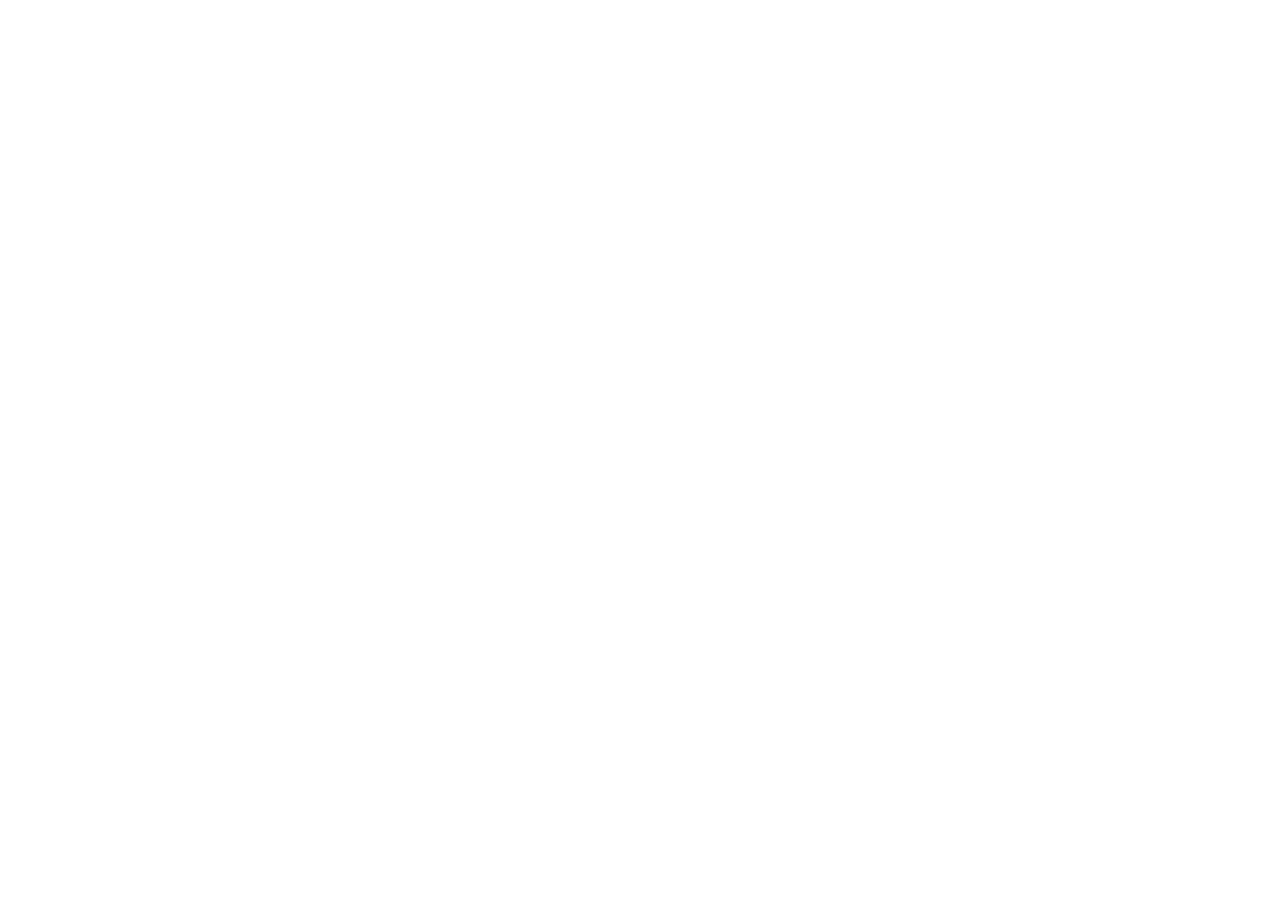
==== index.html @ 53bc66b9 "remove icons remove libs json load libs from md" ====
<!DOCTYPE html>

<html>

	<head>
	
		<title>snippet</title>
		
		<meta http-equiv="content-type" content="text/html; charset=UTF-8">
		<meta name="viewport" content="initial-scale=1, user-scalable=no, maximum-scale=1, width=device-width, height=device-height">
      
		<!-- <meta http-equiv="Content-Security-Policy" content="default-src 'self'; script-src 'self' 'unsafe-inline'; style-src 'self' 'unsafe-inline'; img-src 'self' data:;"> -->

		<link rel="icon" href="favicon.ico" />

		<link rel="stylesheet" href="css/lib/prism.min.css" media="(prefers-color-scheme: light)">
		<link rel="stylesheet" href="css/lib/prism.dark.min.css" media="(prefers-color-scheme: dark)">
		<link rel="stylesheet" href="css/lib/prism-live.css">

		<link rel="stylesheet" href="css/snippetplayground.package.min.css" integrity="sha384-uAYvK89bk9WrCOiU19ThvFe0u15rdvQ3W5Z3K/aGZfKB5fR0OnDriN6fmv21LnxE">
		
		<script src="js/lib/prism.min.js"></script>
		<script src="js/lib/bliss.shy.min.js"></script>
		<script src="js/lib/prism-live.js"></script>
		<script src="js/lib/prism-live-markup.js"></script>
		<script src="js/lib/prism-live-css.js"></script>
		<script src="js/lib/prism-live-javascript.js"></script>

		<script src="js/snippetplayground.package.release.min.js" integrity="sha384-P7jxfSN3C3T2btLTYc7cFJVUKUoN7WLQBOcNMWzkl6Enmk8hUFfsdDNORn5KMFY3"></script>
		
	</head>

	<body>

		<div class="header"></div>

		<div class="content"></div>

		<div class="menu hide">
			<div class="menuwrap">
				<div class="menutools"></div>
				<div class="menulists">
					<ul class="menulist"></ul>
				</div>
				<div class="moretools"></div>
			</div>
		</div>
		
	</body>

</html>
---- css/lib/prism-live.css ----
div.prism-live {
	position: relative;
	box-sizing: border-box;
	display: flex;
	flex-flow: column;
}

textarea.prism-live,
pre.prism-live {
	padding: .2rem .5rem;
	box-sizing: border-box;
	margin: 0;
}

textarea.prism-live {
	position: absolute;
	top: 0;
	right: 0;
	width: 100%;
	height: 100%;
	z-index: 1;
	color: transparent;
	/* color: hsla(0,0%,50%,.4); */
	cursor: text;
	white-space: pre;
	border: 0;
	outline: none;
	background: transparent;
	resize: none;
	--selection-background: hsl(320, 80%, 25%);
	--selection-color: hsla(0, 0%, 100%, .8);
}

@supports (not (caret-color: black)) and (-webkit-text-fill-color: black) {
	textarea.prism-live {
		color: inherit;
		-webkit-text-fill-color: transparent;
	}
}

	/* Setting specific colors is needed
	 * because otherwise Firefox shows blank text */
	/*textarea.prism-live::-moz-selection {
		background: var(--selection-background);
		color: var(--selection-color);
	}

	textarea.prism-live::selection {
		background: var(--selection-background);
		color: var(--selection-color);
	}*/

pre.prism-live {
	flex: 1;
	position: relative;
	pointer-events: none;
	overflow: hidden;
	max-height: 100%;
	--scrollbar-width: 17px;
	padding-bottom: var(--scrollbar-width);
	padding-right: var(--scrollbar-width);
}

	pre.prism-live > code:empty::before {
		content: " "
	}
---- css/snippetplayground.package.min.css ----
.snip{width:100%;min-width:320px;max-width:100%;display:inline-block}.snip>span{display:flex;width:100%;align-items:center;justify-content:space-between;color:#888;font-size:20px;line-height:32px}.snip>span>div{cursor:pointer;padding:0 5px 0 5px;background-color:#efefef}.snip>span>div:nth-child(1)::before{content:"run"}.snip>span>div:nth-child(2)::before{content:"full"}.snip.full>span>div:nth-child(2)::before{content:"back"}.snip>span>div:nth-child(3)::before{content:"body";text-decoration:underline}.snip.snip-nobody>span>div:nth-child(3)::before{text-decoration:none}.snip>span>div:nth-child(4)::before{content:"console";text-decoration:underline}.snip.snip-noconsole>span>div:nth-child(4)::before{text-decoration:none}.snip>span>div:nth-child(5)::before{content:"--"}.snip>span>div:nth-child(6)::before{content:"++"}.snip>span>a{position:absolute;right:.25em;line-height:32px;text-decoration:none;color:#888}.snip>span>a::after{content:"snipp.et"}.snip>div{width:100%;height:100%;display:flex;flex-wrap:wrap}.snip>div>iframe,.snip>div>div{height:100%;box-sizing:border-box;flex:1}.snip iframe{border:solid 1px #efefef}.snip.full>div{height:100% !important}.snip.full iframe{height:100% !important;border:none}.snip>div>div{background-color:#efefef;font-family:monospace,monospace;overflow:auto;white-space:pre;tab-size:4}.snip.full>div>div{max-height:100% !important}.snip>div>div>div{padding:.25em;line-height:1em}.snip-nobody iframe{display:none !important}.snip-noconsole>div>div{display:none !important}.snip>div>div>div>span{display:block;width:100%}.snip>div>div>div>span::before{color:#505050;content:attr(data-time);padding-right:.5em}.snip-log{color:#888}.snip-warn{color:#ffae00}.snip-error{color:#ff0d00}@media only screen and (max-width: 720px){.snip>div{flex-direction:column}}@media(prefers-color-scheme: dark){.snip>span>div{background-color:#2d2d2d;color:#888}.snip>div>iframe,.snip>div>div{width:100%}.snip>div>iframe{border:solid 1px #2d2d2d}.snip>div>div{background-color:#2d2d2d}}body{padding:0;margin:0;font-family:monospace,monospace;touch-action:manipulation;-webkit-text-size-adjust:none;text-size-adjust:none;-webkit-tap-highlight-color:transparent}.header{position:fixed;top:0px;width:100%;height:40px;z-index:1000;display:flex;align-items:center;color:#888;background-color:#efefef;user-select:none}.content{width:100%;box-sizing:border-box;max-width:900px;margin:0 auto;padding:40px 8px 18px 8px}.snip-title{flex:1;padding-left:2px;padding-right:8px;color:#888;font-size:23px;background:none;border:none;font-family:inherit;outline:none;max-width:160px}.header>div:not(.space),.menutools>div,.moretools>div{cursor:pointer;margin-right:10px;color:#888;font-size:22px;text-decoration:underline}.header .space{height:100%;flex:1}.menutools,.moretools{height:40px;padding:8px;display:flex;align-items:center;justify-content:space-between}.create::after{content:"new"}.about::after{content:"about"}.save::after{content:"save"}.copy::after{content:"share"}.down::after{content:"dump"}.up::after{content:"load"}.yes{color:#017e01 !important}.no{color:#770707 !important}.wrap{margin-top:10px}.code{position:relative;margin-top:1em}.lang{position:absolute;left:4px;bottom:2px;opacity:.5;user-select:none;pointer-events:none;font-size:13px;z-index:10;color:#888}pre.prism-live{padding-right:.5em}textarea.prism-live{overflow-y:hidden}.prism-live a{color:#888}.snip span a{display:none}.snip>div>iframe{user-select:none}.cmds{margin-bottom:1em;display:flex;align-items:center;justify-content:space-around;color:#888}.cmds{margin-top:2em}.cmd{cursor:pointer;font-size:large}.cmd.delete{display:flex}.cmd.delete::before{content:"delete"}.cmd.delete.del-yes::before{content:"confirm"}.cmd.delete .del-space{display:none;width:2em}.delete .del-no{display:none}.cmd.delete.del-yes .del-no,.cmd.delete.del-yes .del-space{display:inherit}.cmd.delete .del-no::before{content:"cancel"}.menu{position:fixed;top:40px;width:220px;height:100%;box-sizing:border-box;padding-bottom:40px;z-index:10;white-space:nowrap;user-select:none}.menubtn{margin-left:4px;width:32px;height:32px;min-width:32px;background:linear-gradient(#888, #888),linear-gradient(#888, #888);background-position:center;background-size:70% 3px,3px 70%;background-repeat:no-repeat;transform:rotate(45deg)}.menubtn.hide{background:linear-gradient(#888, #888),linear-gradient(#888, #888),linear-gradient(#888, #888);background-position:50% 25%,50% 50%,50% 75%;background-size:60% 3px,60% 3px,60% 3px;background-repeat:no-repeat;transform:rotate(0deg)}.menuwrap{display:flex;flex-direction:column;width:100%;height:100%;background-color:#efefef}.menulists{flex:1;overflow-y:auto}.menulist{list-style-type:none;margin:0px;padding:8px}.menulist a{text-decoration:none;line-height:35px;font-size:22px;color:#888}.menu.hide{display:none}.menulist.hide{display:none}::-webkit-scrollbar{width:6px;height:6px;background-color:#e8e8e8}::-webkit-scrollbar-thumb{width:4px;height:4px;background-color:#b8b8b8}::-webkit-scrollbar-button{display:none;width:0;height:0}::-webkit-scrollbar-corner{background-color:transparent}@media(prefers-color-scheme: dark){body{background-color:#171717}.header{background-color:#202020}.menuwrap{background-color:#202020}::-webkit-scrollbar{background-color:#222}::-webkit-scrollbar-thumb{background-color:#444}}
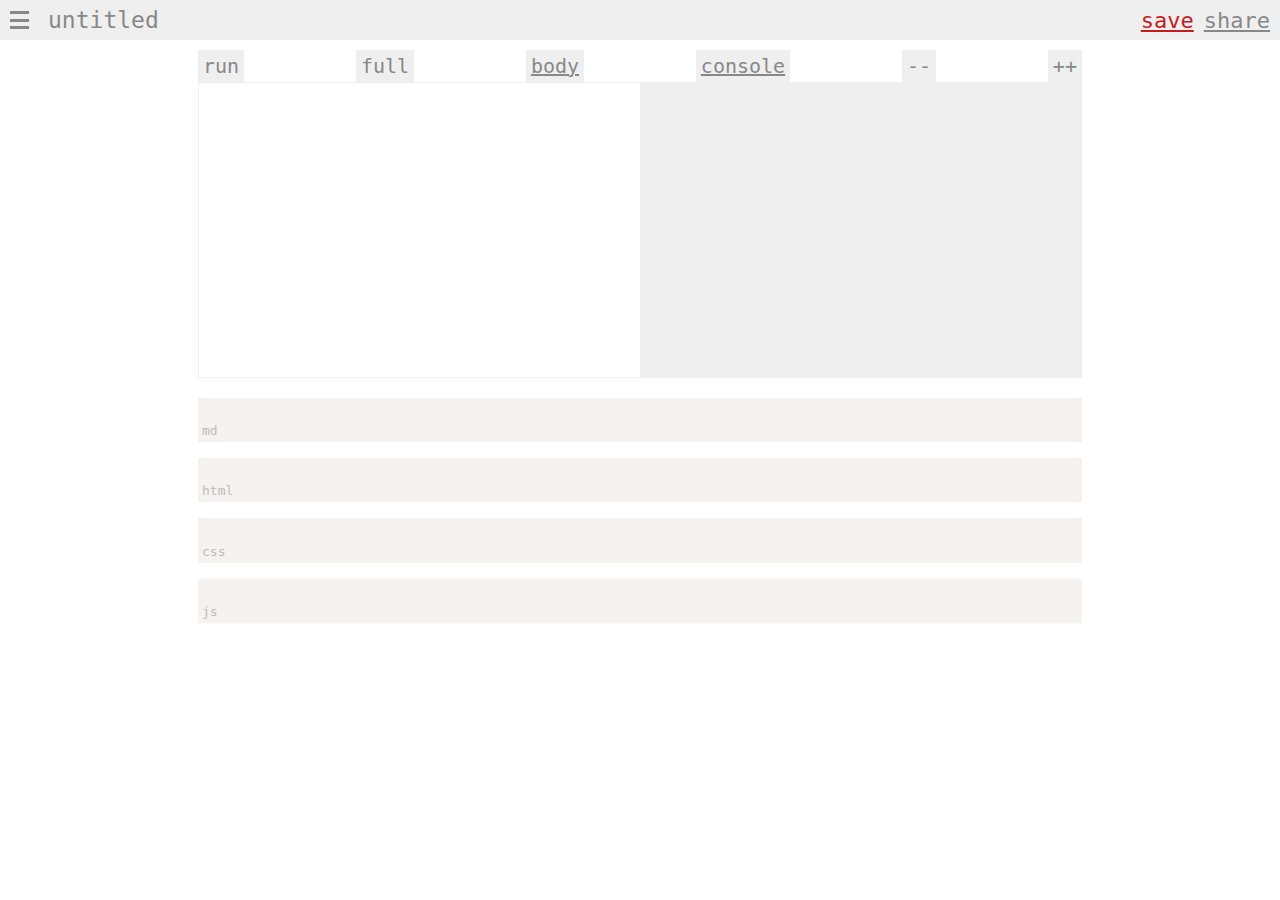
==== commit bedcdaf3: "load snippets !" ====
--- a/index.html
+++ b/index.html
@@ -17,7 +17,7 @@
 		<link rel="stylesheet" href="css/lib/prism.dark.min.css" media="(prefers-color-scheme: dark)">
 		<link rel="stylesheet" href="css/lib/prism-live.css">
 
-		<link rel="stylesheet" href="css/snippetplayground.package.min.css" integrity="sha384-uAYvK89bk9WrCOiU19ThvFe0u15rdvQ3W5Z3K/aGZfKB5fR0OnDriN6fmv21LnxE">
+		<link rel="stylesheet" href="css/snippetplayground.package.min.css">
 		
 		<script src="js/lib/prism.min.js"></script>
 		<script src="js/lib/bliss.shy.min.js"></script>
@@ -26,7 +26,7 @@
 		<script src="js/lib/prism-live-css.js"></script>
 		<script src="js/lib/prism-live-javascript.js"></script>
 
-		<script src="js/snippetplayground.package.release.min.js" integrity="sha384-P7jxfSN3C3T2btLTYc7cFJVUKUoN7WLQBOcNMWzkl6Enmk8hUFfsdDNORn5KMFY3"></script>
+		<script src="js/snippetplayground.package.release.min.js"></script>
 		
 	</head>
 
--- a/css/snippetplayground.package.min.css
+++ b/css/snippetplayground.package.min.css
@@ -1 +1 @@
-.snip{width:100%;min-width:320px;max-width:100%;display:inline-block}.snip>span{display:flex;width:100%;align-items:center;justify-content:space-between;color:#888;font-size:20px;line-height:32px}.snip>span>div{cursor:pointer;padding:0 5px 0 5px;background-color:#efefef}.snip>span>div:nth-child(1)::before{content:"run"}.snip>span>div:nth-child(2)::before{content:"full"}.snip.full>span>div:nth-child(2)::before{content:"back"}.snip>span>div:nth-child(3)::before{content:"body";text-decoration:underline}.snip.snip-nobody>span>div:nth-child(3)::before{text-decoration:none}.snip>span>div:nth-child(4)::before{content:"console";text-decoration:underline}.snip.snip-noconsole>span>div:nth-child(4)::before{text-decoration:none}.snip>span>div:nth-child(5)::before{content:"--"}.snip>span>div:nth-child(6)::before{content:"++"}.snip>span>a{position:absolute;right:.25em;line-height:32px;text-decoration:none;color:#888}.snip>span>a::after{content:"snipp.et"}.snip>div{width:100%;height:100%;display:flex;flex-wrap:wrap}.snip>div>iframe,.snip>div>div{height:100%;box-sizing:border-box;flex:1}.snip iframe{border:solid 1px #efefef}.snip.full>div{height:100% !important}.snip.full iframe{height:100% !important;border:none}.snip>div>div{background-color:#efefef;font-family:monospace,monospace;overflow:auto;white-space:pre;tab-size:4}.snip.full>div>div{max-height:100% !important}.snip>div>div>div{padding:.25em;line-height:1em}.snip-nobody iframe{display:none !important}.snip-noconsole>div>div{display:none !important}.snip>div>div>div>span{display:block;width:100%}.snip>div>div>div>span::before{color:#505050;content:attr(data-time);padding-right:.5em}.snip-log{color:#888}.snip-warn{color:#ffae00}.snip-error{color:#ff0d00}@media only screen and (max-width: 720px){.snip>div{flex-direction:column}}@media(prefers-color-scheme: dark){.snip>span>div{background-color:#2d2d2d;color:#888}.snip>div>iframe,.snip>div>div{width:100%}.snip>div>iframe{border:solid 1px #2d2d2d}.snip>div>div{background-color:#2d2d2d}}body{padding:0;margin:0;font-family:monospace,monospace;touch-action:manipulation;-webkit-text-size-adjust:none;text-size-adjust:none;-webkit-tap-highlight-color:transparent}.header{position:fixed;top:0px;width:100%;height:40px;z-index:1000;display:flex;align-items:center;color:#888;background-color:#efefef;user-select:none}.content{width:100%;box-sizing:border-box;max-width:900px;margin:0 auto;padding:40px 8px 18px 8px}.snip-title{flex:1;padding-left:2px;padding-right:8px;color:#888;font-size:23px;background:none;border:none;font-family:inherit;outline:none;max-width:160px}.header>div:not(.space),.menutools>div,.moretools>div{cursor:pointer;margin-right:10px;color:#888;font-size:22px;text-decoration:underline}.header .space{height:100%;flex:1}.menutools,.moretools{height:40px;padding:8px;display:flex;align-items:center;justify-content:space-between}.create::after{content:"new"}.about::after{content:"about"}.save::after{content:"save"}.copy::after{content:"share"}.down::after{content:"dump"}.up::after{content:"load"}.yes{color:#017e01 !important}.no{color:#770707 !important}.wrap{margin-top:10px}.code{position:relative;margin-top:1em}.lang{position:absolute;left:4px;bottom:2px;opacity:.5;user-select:none;pointer-events:none;font-size:13px;z-index:10;color:#888}pre.prism-live{padding-right:.5em}textarea.prism-live{overflow-y:hidden}.prism-live a{color:#888}.snip span a{display:none}.snip>div>iframe{user-select:none}.cmds{margin-bottom:1em;display:flex;align-items:center;justify-content:space-around;color:#888}.cmds{margin-top:2em}.cmd{cursor:pointer;font-size:large}.cmd.delete{display:flex}.cmd.delete::before{content:"delete"}.cmd.delete.del-yes::before{content:"confirm"}.cmd.delete .del-space{display:none;width:2em}.delete .del-no{display:none}.cmd.delete.del-yes .del-no,.cmd.delete.del-yes .del-space{display:inherit}.cmd.delete .del-no::before{content:"cancel"}.menu{position:fixed;top:40px;width:220px;height:100%;box-sizing:border-box;padding-bottom:40px;z-index:10;white-space:nowrap;user-select:none}.menubtn{margin-left:4px;width:32px;height:32px;min-width:32px;background:linear-gradient(#888, #888),linear-gradient(#888, #888);background-position:center;background-size:70% 3px,3px 70%;background-repeat:no-repeat;transform:rotate(45deg)}.menubtn.hide{background:linear-gradient(#888, #888),linear-gradient(#888, #888),linear-gradient(#888, #888);background-position:50% 25%,50% 50%,50% 75%;background-size:60% 3px,60% 3px,60% 3px;background-repeat:no-repeat;transform:rotate(0deg)}.menuwrap{display:flex;flex-direction:column;width:100%;height:100%;background-color:#efefef}.menulists{flex:1;overflow-y:auto}.menulist{list-style-type:none;margin:0px;padding:8px}.menulist a{text-decoration:none;line-height:35px;font-size:22px;color:#888}.menu.hide{display:none}.menulist.hide{display:none}::-webkit-scrollbar{width:6px;height:6px;background-color:#e8e8e8}::-webkit-scrollbar-thumb{width:4px;height:4px;background-color:#b8b8b8}::-webkit-scrollbar-button{display:none;width:0;height:0}::-webkit-scrollbar-corner{background-color:transparent}@media(prefers-color-scheme: dark){body{background-color:#171717}.header{background-color:#202020}.menuwrap{background-color:#202020}::-webkit-scrollbar{background-color:#222}::-webkit-scrollbar-thumb{background-color:#444}}
+.snip{width:100%;min-width:320px;max-width:100%;display:inline-block}.snip>span{display:flex;width:100%;align-items:center;justify-content:space-between;color:#888;font-size:20px;line-height:32px}.snip>span>div{cursor:pointer;padding:0 5px 0 5px;background-color:#efefef}.snip>span>div:nth-child(1)::before{content:"run"}.snip>span>div:nth-child(2)::before{content:"full"}.snip.full>span>div:nth-child(2)::before{content:"back"}.snip>span>div:nth-child(3)::before{content:"body";text-decoration:underline}.snip.snip-nobody>span>div:nth-child(3)::before{text-decoration:none}.snip>span>div:nth-child(4)::before{content:"console";text-decoration:underline}.snip.snip-noconsole>span>div:nth-child(4)::before{text-decoration:none}.snip>span>div:nth-child(5)::before{content:"--"}.snip>span>div:nth-child(6)::before{content:"++"}.snip>span>a{position:absolute;right:.25em;line-height:32px;text-decoration:none;color:#888}.snip>span>a::after{content:"snipp.et"}.snip>div{width:100%;height:100%;display:flex;flex-wrap:wrap}.snip>div>iframe,.snip>div>div{height:100%;box-sizing:border-box;flex:1;outline:none}.snip iframe{border:solid 1px #efefef}.snip.full>div{height:100% !important}.snip.full iframe{height:100% !important;border:none}.snip>div>div{background-color:#efefef;font-family:monospace,monospace;overflow:auto;white-space:pre;tab-size:4}.snip.full>div>div{max-height:100% !important}.snip>div>div>div{padding:.25em;line-height:1em}.snip-nobody iframe{display:none !important}.snip-noconsole>div>div{display:none !important}.snip>div>div>div>span{display:block;width:100%}.snip>div>div>div>span::before{color:#505050;content:attr(data-time);padding-right:.5em}.snip-log{color:#888}.snip-warn{color:#ffae00}.snip-error{color:#ff0d00}@media only screen and (max-width: 720px){.snip>div{flex-direction:column}}@media(prefers-color-scheme: dark){.snip>span>div{background-color:#2d2d2d;color:#888}.snip>div>iframe,.snip>div>div{width:100%}.snip>div>iframe{border:solid 1px #2d2d2d}.snip>div>div{background-color:#2d2d2d}}body{padding:0;margin:0;font-family:monospace,monospace;touch-action:manipulation;-webkit-text-size-adjust:none;text-size-adjust:none;-webkit-tap-highlight-color:transparent}.header{position:fixed;top:0px;width:100%;height:40px;z-index:1000;display:flex;align-items:center;color:#888;background-color:#efefef;user-select:none}.content{width:100%;box-sizing:border-box;max-width:900px;margin:0 auto;padding:40px 8px 18px 8px}.snip-title{padding-left:2px;padding-right:8px;color:#888;font-size:23px;background:none;border:none;font-family:inherit;outline:none;flex-basis:100%;min-width:0}.header>div:not(.space),.menutools>div,.moretools>div{cursor:pointer;margin-right:10px;color:#888;font-size:22px;text-decoration:underline}.header .space{height:100%;flex-basis:10%}.menutools,.moretools{height:40px;padding:8px;display:flex;align-items:center;justify-content:space-between}.create::after{content:"new"}.about::after{content:"about"}.save::after{content:"save"}.copy::after{content:"share"}.down::after{content:"dump"}.up::after{content:"load"}.yes{color:#017e01 !important}.no{color:#c51c1c !important}.wrap{margin-top:10px}.code{position:relative;margin-top:1em}.lang{position:absolute;left:4px;bottom:4px;opacity:.5;user-select:none;pointer-events:none;font-size:13px;z-index:10;color:#888}pre.prism-live{padding-right:.5em}textarea.prism-live{overflow-y:hidden}.prism-live a{color:#888}.snip span a{display:none}.snip>div>iframe{user-select:none}.cmds{margin:1em;display:flex;align-items:center;justify-content:space-between;color:#888;user-select:none}.cmds{margin-top:2em}.cmd{cursor:pointer;font-size:large}.cmd.delete{display:flex}.cmd.delete::before{content:"delete"}.cmd.delete.del-yes::before{content:"confirm"}.cmd.delete .del-space{display:none;width:2em}.delete .del-no{display:none}.cmd.delete.del-yes .del-no,.cmd.delete.del-yes .del-space{display:inherit}.cmd.delete .del-no::before{content:"cancel"}.menu{position:fixed;top:40px;width:220px;height:100%;box-sizing:border-box;padding-bottom:40px;z-index:10;white-space:nowrap;user-select:none}.menubtn{margin-left:4px;width:32px;height:32px;min-width:32px;background:linear-gradient(#888, #888),linear-gradient(#888, #888);background-position:center;background-size:70% 3px,3px 70%;background-repeat:no-repeat;transform:rotate(45deg)}.menubtn.hide{background:linear-gradient(#888, #888),linear-gradient(#888, #888),linear-gradient(#888, #888);background-position:50% 25%,50% 50%,50% 75%;background-size:60% 3px,60% 3px,60% 3px;background-repeat:no-repeat;transform:rotate(0deg)}.menuwrap{display:flex;flex-direction:column;width:100%;height:100%;background-color:#efefef}.menulists{flex:1;overflow-y:auto}.menulist{list-style-type:none;margin:0px;padding:8px}.menulist a{text-decoration:none;line-height:35px;font-size:22px;color:#888;user-drag:none;-webkit-user-drag:none}.menu.hide{display:none}.menulist.hide{display:none}::-webkit-scrollbar{width:6px;height:6px;background-color:#e8e8e8}::-webkit-scrollbar-thumb{width:4px;height:4px;background-color:#b8b8b8}::-webkit-scrollbar-button{display:none;width:0;height:0}::-webkit-scrollbar-corner{background-color:transparent}@media(prefers-color-scheme: dark){body{background-color:#171717}.header{background-color:#202020}.menuwrap{background-color:#202020}::-webkit-scrollbar{background-color:#222}::-webkit-scrollbar-thumb{background-color:#444}}
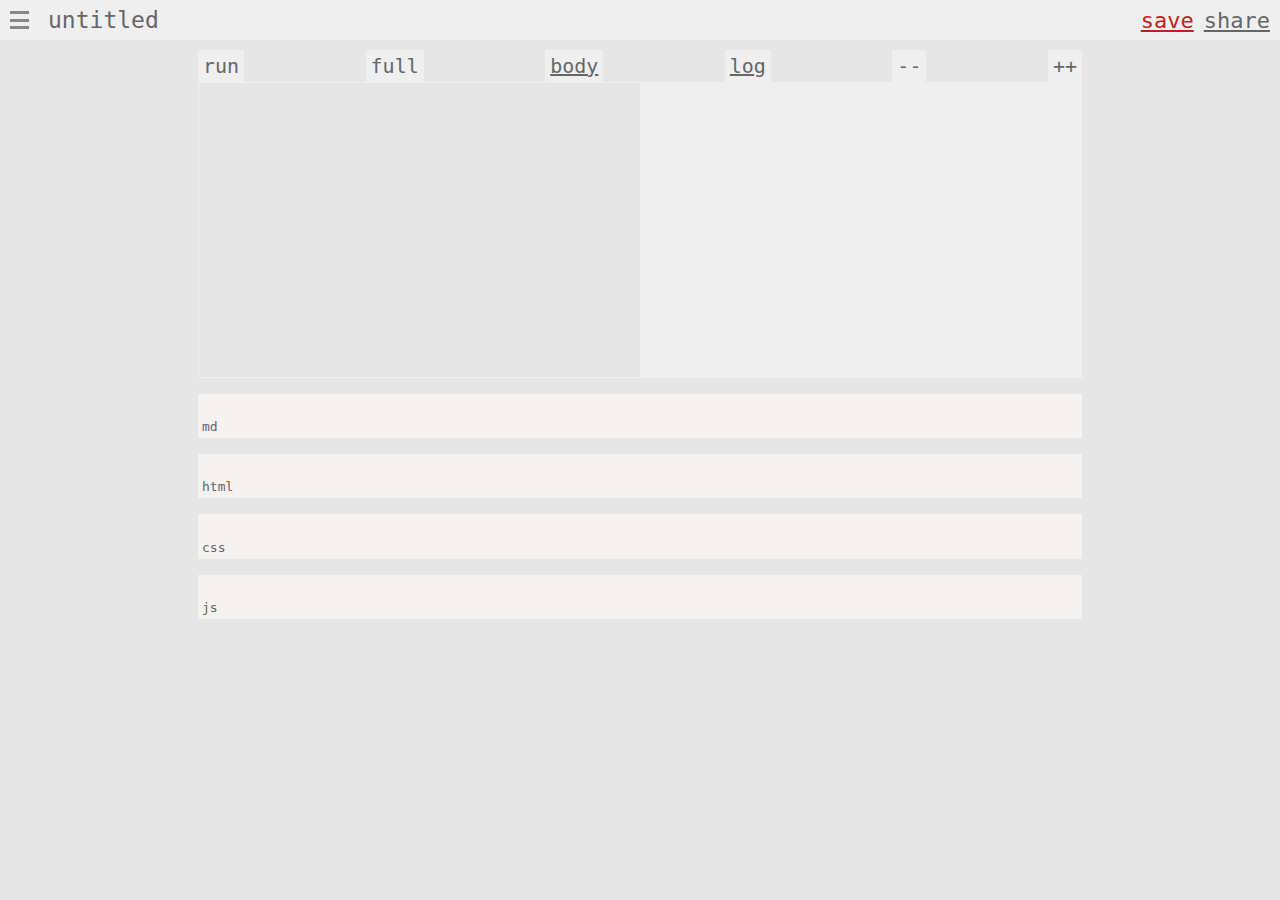
==== commit 6161ccb4: "usable and useful ?" ====
--- a/index.html
+++ b/index.html
@@ -1,6 +1,6 @@
 <!DOCTYPE html>
 
-<html>
+<html lang="en">
 
 	<head>
 	
@@ -11,10 +11,21 @@
       
 		<!-- <meta http-equiv="Content-Security-Policy" content="default-src 'self'; script-src 'self' 'unsafe-inline'; style-src 'self' 'unsafe-inline'; img-src 'self' data:;"> -->
 
+		<link rel="manifest" href="snippet.json" crossorigin="use-credentials"/>
+
+		<meta name="description" content="snippet">
+		<meta name="theme-color" content="#000000"/>
+
+		<meta name="apple-mobile-web-app-capable" content="yes">
+		<meta name="apple-mobile-web-app-title" content="snippet">
+
 		<link rel="icon" href="favicon.ico" />
+		<link rel="shortcut icon" type="image/png" href="icon.png"/>
+		<link rel="apple-touch-icon" sizes="192x192" href="apple-touch-icon.png">
 
 		<link rel="stylesheet" href="css/lib/prism.min.css" media="(prefers-color-scheme: light)">
 		<link rel="stylesheet" href="css/lib/prism.dark.min.css" media="(prefers-color-scheme: dark)">
+		
 		<link rel="stylesheet" href="css/lib/prism-live.css">
 
 		<link rel="stylesheet" href="css/snippetplayground.package.min.css">
@@ -31,21 +42,21 @@
 	</head>
 
 	<body>
+		
+		<header class="header"></header>
 
-		<div class="header"></div>
+		<main class="content"></main>
 
-		<div class="content"></div>
-
-		<div class="menu hide">
+		<nav class="menu hide">
 			<div class="menuwrap">
 				<div class="menutools"></div>
 				<div class="menulists">
-					<ul class="menulist"></ul>
+					<ul class="menulist" role="menu"></ul>
 				</div>
 				<div class="moretools"></div>
 			</div>
-		</div>
-		
+		</nav>
+
 	</body>
 
 </html>--- a/css/snippetplayground.package.min.css
+++ b/css/snippetplayground.package.min.css
@@ -1 +1 @@
-.snip{width:100%;min-width:320px;max-width:100%;display:inline-block}.snip>span{display:flex;width:100%;align-items:center;justify-content:space-between;color:#888;font-size:20px;line-height:32px}.snip>span>div{cursor:pointer;padding:0 5px 0 5px;background-color:#efefef}.snip>span>div:nth-child(1)::before{content:"run"}.snip>span>div:nth-child(2)::before{content:"full"}.snip.full>span>div:nth-child(2)::before{content:"back"}.snip>span>div:nth-child(3)::before{content:"body";text-decoration:underline}.snip.snip-nobody>span>div:nth-child(3)::before{text-decoration:none}.snip>span>div:nth-child(4)::before{content:"console";text-decoration:underline}.snip.snip-noconsole>span>div:nth-child(4)::before{text-decoration:none}.snip>span>div:nth-child(5)::before{content:"--"}.snip>span>div:nth-child(6)::before{content:"++"}.snip>span>a{position:absolute;right:.25em;line-height:32px;text-decoration:none;color:#888}.snip>span>a::after{content:"snipp.et"}.snip>div{width:100%;height:100%;display:flex;flex-wrap:wrap}.snip>div>iframe,.snip>div>div{height:100%;box-sizing:border-box;flex:1;outline:none}.snip iframe{border:solid 1px #efefef}.snip.full>div{height:100% !important}.snip.full iframe{height:100% !important;border:none}.snip>div>div{background-color:#efefef;font-family:monospace,monospace;overflow:auto;white-space:pre;tab-size:4}.snip.full>div>div{max-height:100% !important}.snip>div>div>div{padding:.25em;line-height:1em}.snip-nobody iframe{display:none !important}.snip-noconsole>div>div{display:none !important}.snip>div>div>div>span{display:block;width:100%}.snip>div>div>div>span::before{color:#505050;content:attr(data-time);padding-right:.5em}.snip-log{color:#888}.snip-warn{color:#ffae00}.snip-error{color:#ff0d00}@media only screen and (max-width: 720px){.snip>div{flex-direction:column}}@media(prefers-color-scheme: dark){.snip>span>div{background-color:#2d2d2d;color:#888}.snip>div>iframe,.snip>div>div{width:100%}.snip>div>iframe{border:solid 1px #2d2d2d}.snip>div>div{background-color:#2d2d2d}}body{padding:0;margin:0;font-family:monospace,monospace;touch-action:manipulation;-webkit-text-size-adjust:none;text-size-adjust:none;-webkit-tap-highlight-color:transparent}.header{position:fixed;top:0px;width:100%;height:40px;z-index:1000;display:flex;align-items:center;color:#888;background-color:#efefef;user-select:none}.content{width:100%;box-sizing:border-box;max-width:900px;margin:0 auto;padding:40px 8px 18px 8px}.snip-title{padding-left:2px;padding-right:8px;color:#888;font-size:23px;background:none;border:none;font-family:inherit;outline:none;flex-basis:100%;min-width:0}.header>div:not(.space),.menutools>div,.moretools>div{cursor:pointer;margin-right:10px;color:#888;font-size:22px;text-decoration:underline}.header .space{height:100%;flex-basis:10%}.menutools,.moretools{height:40px;padding:8px;display:flex;align-items:center;justify-content:space-between}.create::after{content:"new"}.about::after{content:"about"}.save::after{content:"save"}.copy::after{content:"share"}.down::after{content:"dump"}.up::after{content:"load"}.yes{color:#017e01 !important}.no{color:#c51c1c !important}.wrap{margin-top:10px}.code{position:relative;margin-top:1em}.lang{position:absolute;left:4px;bottom:4px;opacity:.5;user-select:none;pointer-events:none;font-size:13px;z-index:10;color:#888}pre.prism-live{padding-right:.5em}textarea.prism-live{overflow-y:hidden}.prism-live a{color:#888}.snip span a{display:none}.snip>div>iframe{user-select:none}.cmds{margin:1em;display:flex;align-items:center;justify-content:space-between;color:#888;user-select:none}.cmds{margin-top:2em}.cmd{cursor:pointer;font-size:large}.cmd.delete{display:flex}.cmd.delete::before{content:"delete"}.cmd.delete.del-yes::before{content:"confirm"}.cmd.delete .del-space{display:none;width:2em}.delete .del-no{display:none}.cmd.delete.del-yes .del-no,.cmd.delete.del-yes .del-space{display:inherit}.cmd.delete .del-no::before{content:"cancel"}.menu{position:fixed;top:40px;width:220px;height:100%;box-sizing:border-box;padding-bottom:40px;z-index:10;white-space:nowrap;user-select:none}.menubtn{margin-left:4px;width:32px;height:32px;min-width:32px;background:linear-gradient(#888, #888),linear-gradient(#888, #888);background-position:center;background-size:70% 3px,3px 70%;background-repeat:no-repeat;transform:rotate(45deg)}.menubtn.hide{background:linear-gradient(#888, #888),linear-gradient(#888, #888),linear-gradient(#888, #888);background-position:50% 25%,50% 50%,50% 75%;background-size:60% 3px,60% 3px,60% 3px;background-repeat:no-repeat;transform:rotate(0deg)}.menuwrap{display:flex;flex-direction:column;width:100%;height:100%;background-color:#efefef}.menulists{flex:1;overflow-y:auto}.menulist{list-style-type:none;margin:0px;padding:8px}.menulist a{text-decoration:none;line-height:35px;font-size:22px;color:#888;user-drag:none;-webkit-user-drag:none}.menu.hide{display:none}.menulist.hide{display:none}::-webkit-scrollbar{width:6px;height:6px;background-color:#e8e8e8}::-webkit-scrollbar-thumb{width:4px;height:4px;background-color:#b8b8b8}::-webkit-scrollbar-button{display:none;width:0;height:0}::-webkit-scrollbar-corner{background-color:transparent}@media(prefers-color-scheme: dark){body{background-color:#171717}.header{background-color:#202020}.menuwrap{background-color:#202020}::-webkit-scrollbar{background-color:#222}::-webkit-scrollbar-thumb{background-color:#444}}
+.snip{width:100%;min-width:320px;max-width:100%}.snip>span{width:100%;display:flex;align-items:center;justify-content:space-between;color:#666;font-size:20px;line-height:32px}.snip>span>div{cursor:pointer;padding:0 5px 0 5px;background-color:#efefef}.snip>span>div:nth-child(1)::before{content:"run";transition:color .35s ease-out}.snip>span>div:nth-child(1).ing::before{color:#07f}.snip>span>div:nth-child(2)::before{content:"full"}.snip.full>span>div:nth-child(2)::before{content:"back"}.snip>span>div:nth-child(3)::before{content:"body";text-decoration:underline}.snip.noone>span>div:nth-child(3)::before{text-decoration:none}.snip>span>div:nth-child(4)::before{content:"log";text-decoration:underline}.snip.nolog>span>div:nth-child(4)::before{text-decoration:none}.snip>span>div:nth-child(5)::before{content:"--"}.snip>span>div:nth-child(6)::before{content:"++"}.snip>div>a{position:absolute;right:0px;bottom:-21px;font-size:14px;line-height:22px;text-decoration:none;color:#666}.snip>div>a::after{content:"snipp.et"}.snip>div{position:relative;width:100%;height:100%;display:flex}.snip>div>iframe,.snip>div>div{box-sizing:border-box;flex:1;outline:none}.snip iframe{border:solid 1px #efefef}.snip.full>div>div{height:100% !important;min-height:100% !important}.snip.full iframe{height:100% !important;min-height:100% !important;border:none}.snip>div>div{background-color:#efefef;font-family:monospace,monospace;overflow:auto;white-space:pre;tab-size:4}.snip.full>div>div{max-height:100% !important}.snip>div>div>div{padding:.25rem;line-height:1rem}.snip.noone iframe{display:none !important}.snip.nolog>div>div{display:none !important}.snip>div>div>div>span{display:block;width:100%}.snip>div>div>div>span::before{color:#505050;content:attr(data-time);padding-right:.5rem}.snip-log{color:#666}.snip-warn{color:#ffae00}.snip-error{color:#ff0d00}@media(max-width: 640px){.snip>div{flex-direction:column}.snip>div>iframe,.snip>div>div{width:100%}}@media(prefers-color-scheme: dark){.snip>span>div{background-color:#2d2d2d;color:#999}.snip>div>iframe{border:solid 1px #2d2d2d}.snip>div>div{background-color:#2d2d2d}.snip>div>div>div>span::before{color:#707070}.snip-log{color:#999}}body{padding:0;margin:0;font-family:monospace,monospace;touch-action:pan-y;-webkit-text-size-adjust:none;-webkit-tap-highlight-color:transparent;text-size-adjust:none;overflow-y:scroll;background-color:#e6e6e6}.header{position:fixed;top:0px;width:100%;height:40px;z-index:1000;display:flex;align-items:center;color:#666;background-color:#efefef;user-select:none}.content{width:100%;box-sizing:border-box;max-width:900px;margin:0 auto;padding:40px 8px 18px 8px}.snippet-title{padding-left:2px;padding-right:8px;color:#666;font-size:23px;background:none;border:none;font-family:inherit;outline:none;flex-basis:100%;min-width:0}.header>div:not(.space),.menutools>div,.moretools>div{cursor:pointer;margin-right:10px;color:#666;font-size:22px;text-decoration:underline}.header .space{height:100%;flex-basis:10%}.menutools,.moretools{height:40px;padding:8px;display:flex;align-items:center;justify-content:space-between}.create::after{content:"new"}.about::after{content:"about";text-decoration:underline}.save::after{content:"save"}.copy::after{content:"share"}.export::after{content:"dump"}.import::after{content:"load"}.yes{color:#017e01 !important}.no{color:#c51c1c !important}.wrap{margin-top:10px}.code{position:relative;margin-top:1em}.lang{position:absolute;left:4px;bottom:4px;pointer-events:none;font-size:13px;z-index:10;color:#666}pre.prism-live{padding-right:.5em}textarea.prism-live{overflow-y:hidden}.prism-live a{color:#666}.snip>div>a{display:none}.snip>div>iframe{user-select:none}.cmds{margin:1em;margin-top:2em;display:flex;align-items:center;justify-content:space-between;color:#666;user-select:none}.cmd{cursor:pointer;font-size:large}.cmd.delete{display:flex}.cmd.delete::before{content:"delete"}.cmd.delete.del-yes::before{content:"confirm"}.cmd.delete .del-space{display:none;width:2em}.delete .del-no{display:none}.cmd.delete.del-yes .del-no,.cmd.delete.del-yes .del-space{display:inherit}.cmd.delete .del-no::before{content:"cancel"}.menu{position:fixed;top:40px;min-width:220px;max-width:100%;height:100%;box-sizing:border-box;padding-bottom:40px;z-index:10;white-space:nowrap;user-select:none}.menubtn{margin-left:4px;width:32px;height:32px;min-width:32px;background:linear-gradient(#888, #888),linear-gradient(#888, #888);background-position:center;background-size:70% 3px,3px 70%;background-repeat:no-repeat;transform:rotate(45deg)}.menubtn.hide{background:linear-gradient(#888, #888),linear-gradient(#888, #888),linear-gradient(#888, #888);background-position:50% 25%,50% 50%,50% 75%;background-size:60% 3px,60% 3px,60% 3px;background-repeat:no-repeat;transform:rotate(0deg)}.menuwrap{display:flex;flex-direction:column;width:100%;height:100%;background-color:#efefef}.menulists{flex:1;overflow-y:auto}.menulist{list-style-type:none;margin:0px;padding:8px}.menulist a,.about{text-decoration:none;font-size:22px;color:#666;user-drag:none;-webkit-user-drag:none}.menu.hide{display:none}.menulist.hide{display:none}::backdrop{background-color:#e6e6e6}::-webkit-scrollbar{width:6px;height:6px;background-color:#e8e8e8}::-webkit-scrollbar-thumb{width:4px;height:4px;background-color:#b8b8b8}::-webkit-scrollbar-button{display:none;width:0;height:0}::-webkit-scrollbar-corner{background-color:transparent}@media(prefers-color-scheme: dark){body{background-color:#171717}.header{background-color:#202020}.header>div:not(.space),.menutools>div,.moretools>div,.snippet-title{color:#999}.menuwrap{background-color:#202020}.menulist a,.about,.lang,.cmds{color:#999}::backdrop{background-color:#171717}::-webkit-scrollbar{background-color:#222}::-webkit-scrollbar-thumb{background-color:#444}}
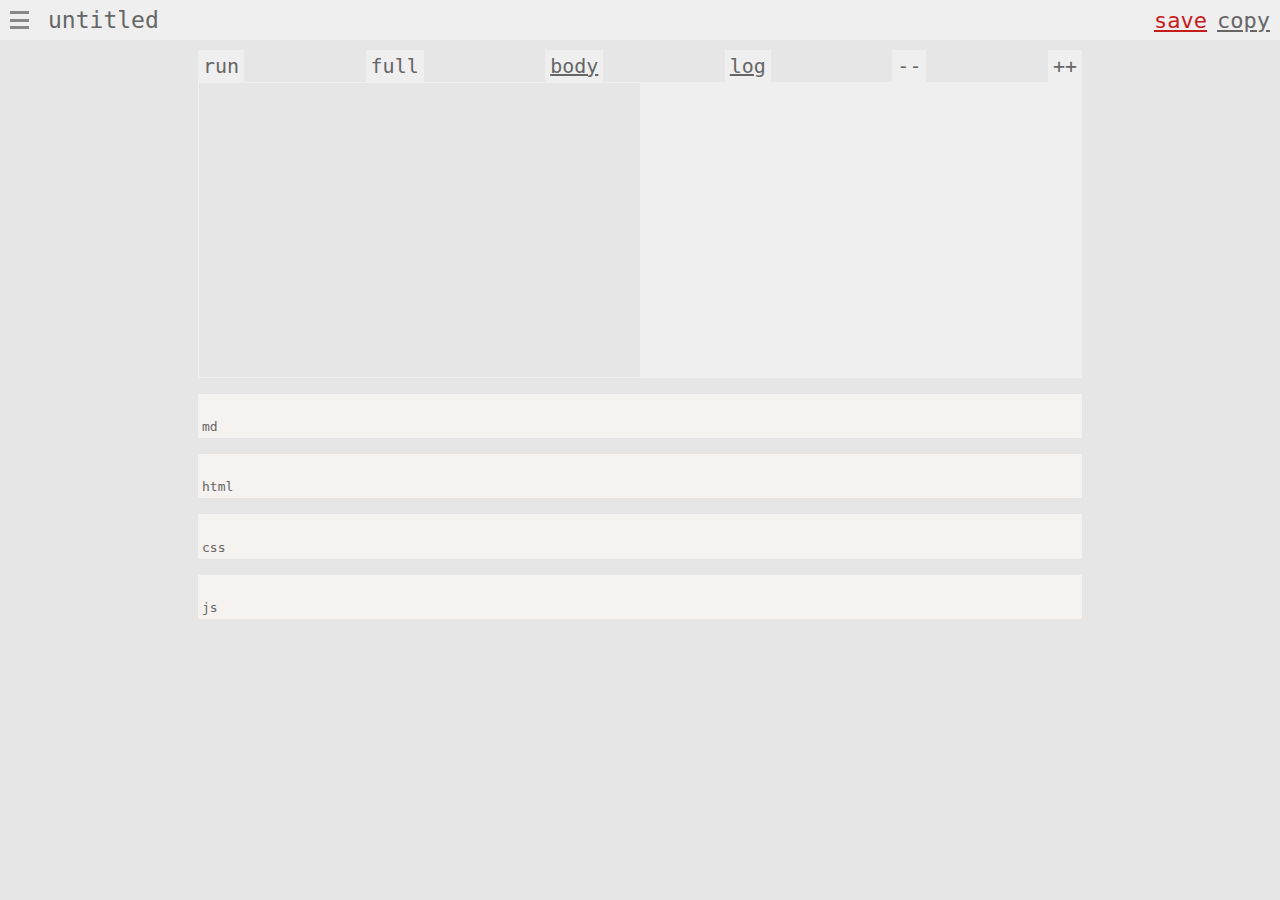
==== commit ce414409: "renamed playground to snippets fix pwa install screen size changed dumps from URI to JSON keep url l" ====
--- a/index.html
+++ b/index.html
@@ -7,7 +7,7 @@
 		<title>snippet</title>
 		
 		<meta http-equiv="content-type" content="text/html; charset=UTF-8">
-		<meta name="viewport" content="initial-scale=1, user-scalable=no, maximum-scale=1, width=device-width, height=device-height">
+		<meta name="viewport" content="initial-scale=1, maximum-scale=5, width=device-width, height=device-height">
       
 		<!-- <meta http-equiv="Content-Security-Policy" content="default-src 'self'; script-src 'self' 'unsafe-inline'; style-src 'self' 'unsafe-inline'; img-src 'self' data:;"> -->
 
@@ -18,6 +18,7 @@
 
 		<meta name="apple-mobile-web-app-capable" content="yes">
 		<meta name="apple-mobile-web-app-title" content="snippet">
+		<meta name="apple-mobile-web-app-status-bar-style" content="black">
 
 		<link rel="icon" href="favicon.ico" />
 		<link rel="shortcut icon" type="image/png" href="icon.png"/>
@@ -25,10 +26,9 @@
 
 		<link rel="stylesheet" href="css/lib/prism.min.css" media="(prefers-color-scheme: light)">
 		<link rel="stylesheet" href="css/lib/prism.dark.min.css" media="(prefers-color-scheme: dark)">
-		
 		<link rel="stylesheet" href="css/lib/prism-live.css">
 
-		<link rel="stylesheet" href="css/snippetplayground.package.min.css">
+		<link rel="stylesheet" href="css/snippets.package.min.css">
 		
 		<script src="js/lib/prism.min.js"></script>
 		<script src="js/lib/bliss.shy.min.js"></script>
@@ -37,7 +37,7 @@
 		<script src="js/lib/prism-live-css.js"></script>
 		<script src="js/lib/prism-live-javascript.js"></script>
 
-		<script src="js/snippetplayground.package.release.min.js"></script>
+		<script src="js/snippets.package.release.min.js"></script>
 		
 	</head>
 
--- a/css/snippets.package.min.css
+++ b/css/snippets.package.min.css
@@ -0,0 +1 @@
+.snip{width:100%;min-width:320px;max-width:100%}.snip>span{width:100%;display:flex;align-items:center;justify-content:space-between;color:#666;font-size:20px;line-height:32px}.snip.full>span{display:none}.snip>span>div{cursor:pointer;padding:0 5px 0 5px;background-color:#efefef}.snip>span>div:nth-child(1)::before{content:"run";transition:color .3s ease-out}.snip>span>div:nth-child(1).ing::before{color:#07f}.snip>span>div:nth-child(2)::before{content:"full"}.snip.full>span>div:nth-child(2)::before{content:"back"}.snip>span>div:nth-child(3)::before{content:"body";text-decoration:underline}.snip.noone>span>div:nth-child(3)::before{text-decoration:none}.snip>span>div:nth-child(4)::before{content:"log";text-decoration:underline;transition:color .3s ease-out}.snip.nolog>span>div:nth-child(4)::before{text-decoration:none}.snip.nolog.err>span>div:nth-child(4){color:#c51c1c}.snip>span>div:nth-child(5)::before{content:"--"}.snip>span>div:nth-child(6)::before{content:"++"}.snip>div>a{position:absolute;right:0px;bottom:-21px;font-size:14px;line-height:22px;text-decoration:none;color:#666}.snip>div>a::after{content:"snipp.et"}.snip>div{position:relative;width:100%;height:100%;display:flex}.snip>div>iframe,.snip>div>div{box-sizing:border-box;flex:1;outline:none}.snip iframe{border:solid 1px #efefef}.snip.full>div>div{height:100% !important;min-height:100% !important}.snip.full iframe{height:100% !important;min-height:100% !important;border:none}.snip>div>div{background-color:#efefef;font-family:monospace,monospace;overflow:auto;white-space:pre;tab-size:4}.snip.full>div>div{max-height:100% !important}.snip>div>div>div{padding:.25rem;line-height:1rem}.snip.noone iframe{display:none !important}.snip.nolog>div>div{display:none !important}.snip>div>div>div>span{display:block;width:100%}.snip>div>div>div>span::before{color:#505050;content:attr(data-time);padding-right:.5rem}.snip-log{color:#666}.snip-warn{color:#ffae00}.snip-error{color:#c51c1c}@media(max-width: 640px){.snip>div{flex-direction:column}.snip>div>iframe,.snip>div>div{width:100%}}@media(prefers-color-scheme: dark){.snip>span>div{background-color:#2d2d2d;color:#999}.snip>div>iframe{border:solid 1px #2d2d2d}.snip>div>div{background-color:#2d2d2d}.snip>div>div>div>span::before{color:#707070}.snip-log{color:#999}}html{height:100%}body{padding:0;margin:0;overflow-y:scroll;font-family:monospace,monospace;touch-action:none;-webkit-text-size-adjust:100%;-webkit-tap-highlight-color:transparent;text-size-adjust:none;background-color:#e6e6e6}.header{position:fixed;top:0px;width:100%;height:40px;z-index:1000;display:flex;align-items:center;color:#666;background-color:#efefef;user-select:none}.content{width:100%;box-sizing:border-box;max-width:900px;margin:0 auto;padding:40px 8px 18px 8px}.snippet-title{padding-left:2px;padding-right:8px;color:#666;font-size:23px;background:none;border:none;font-family:inherit;outline:none;flex-basis:100%;min-width:0}.header>div:not(.space),.menutools>div,.moretools>div{cursor:pointer;margin-right:10px;color:#666;font-size:22px;text-decoration:underline}.header .space{height:100%;flex-basis:10%}.menutools,.moretools{height:40px;padding:8px;display:flex;align-items:center;justify-content:space-between}.create::after{content:"new"}.about::after{content:"about";text-decoration:underline}.save::after{content:"save"}.copy::after{content:"copy"}.share::after{content:"share"}.export::after{content:"dump"}.import::after{content:"load"}.yes{color:#017e01 !important}.no{color:#c51c1c !important}.wrap{margin-top:10px}.code{position:relative;margin-top:1em}.lang{position:absolute;left:4px;bottom:4px;pointer-events:none;font-size:13px;z-index:10;color:#666}pre.prism-live{padding-right:.5em}textarea.prism-live{overflow-y:hidden}.prism-live a{color:#666}.snip>div>a{display:none}.snip>div>iframe{user-select:none;-webkit-user-select:none}.cmds{margin:1em;margin-top:2em;display:flex;align-items:center;justify-content:space-between;color:#666;user-select:none}.cmd{cursor:pointer;font-size:large}.cmd.delete{display:flex}.cmd.delete::before{content:"delete"}.cmd.delete.del-yes::before{content:"confirm"}.cmd.delete .del-space{display:none;width:2em}.delete .del-no{display:none}.cmd.delete.del-yes .del-no,.cmd.delete.del-yes .del-space{display:inherit}.cmd.delete .del-no::before{content:"cancel"}.menu{position:fixed;top:40px;width:100%;max-width:480px;height:100%;box-sizing:border-box;padding-bottom:40px;z-index:10;white-space:nowrap;user-select:none}.menubtn{margin-left:4px;width:32px;height:32px;min-width:32px;background:linear-gradient(#888, #888),linear-gradient(#888, #888);background-position:center;background-size:70% 3px,3px 70%;background-repeat:no-repeat;transform:rotate(45deg)}.menubtn.hide{background:linear-gradient(#888, #888),linear-gradient(#888, #888),linear-gradient(#888, #888);background-position:50% 25%,50% 50%,50% 75%;background-size:60% 3px,60% 3px,60% 3px;background-repeat:no-repeat;transform:rotate(0deg)}.menuwrap{display:flex;flex-direction:column;width:100%;height:100%;background-color:#efefef}.menulists{flex:1;overflow-y:auto}.menulist{list-style-type:none;margin:0px;padding:8px}.menulist a,.about{text-decoration:none;font-size:22px;color:#666;user-drag:none;-webkit-user-drag:none}.menu.hide{display:none}.menulist.hide{display:none}::backdrop{background-color:#e6e6e6}::-webkit-scrollbar{width:6px;height:6px;background-color:#e8e8e8}::-webkit-scrollbar-thumb{width:4px;height:4px;background-color:#b8b8b8}::-webkit-scrollbar-button{display:none;width:0;height:0}::-webkit-scrollbar-corner{background-color:transparent}@media(prefers-color-scheme: dark){body{background-color:#171717}.header{background-color:#202020}.header>div:not(.space),.menutools>div,.moretools>div,.snippet-title{color:#999}.menuwrap{background-color:#202020}.menulist a,.about,.lang,.cmds{color:#999}::backdrop{background-color:#171717}::-webkit-scrollbar{background-color:#222}::-webkit-scrollbar-thumb{background-color:#444}}
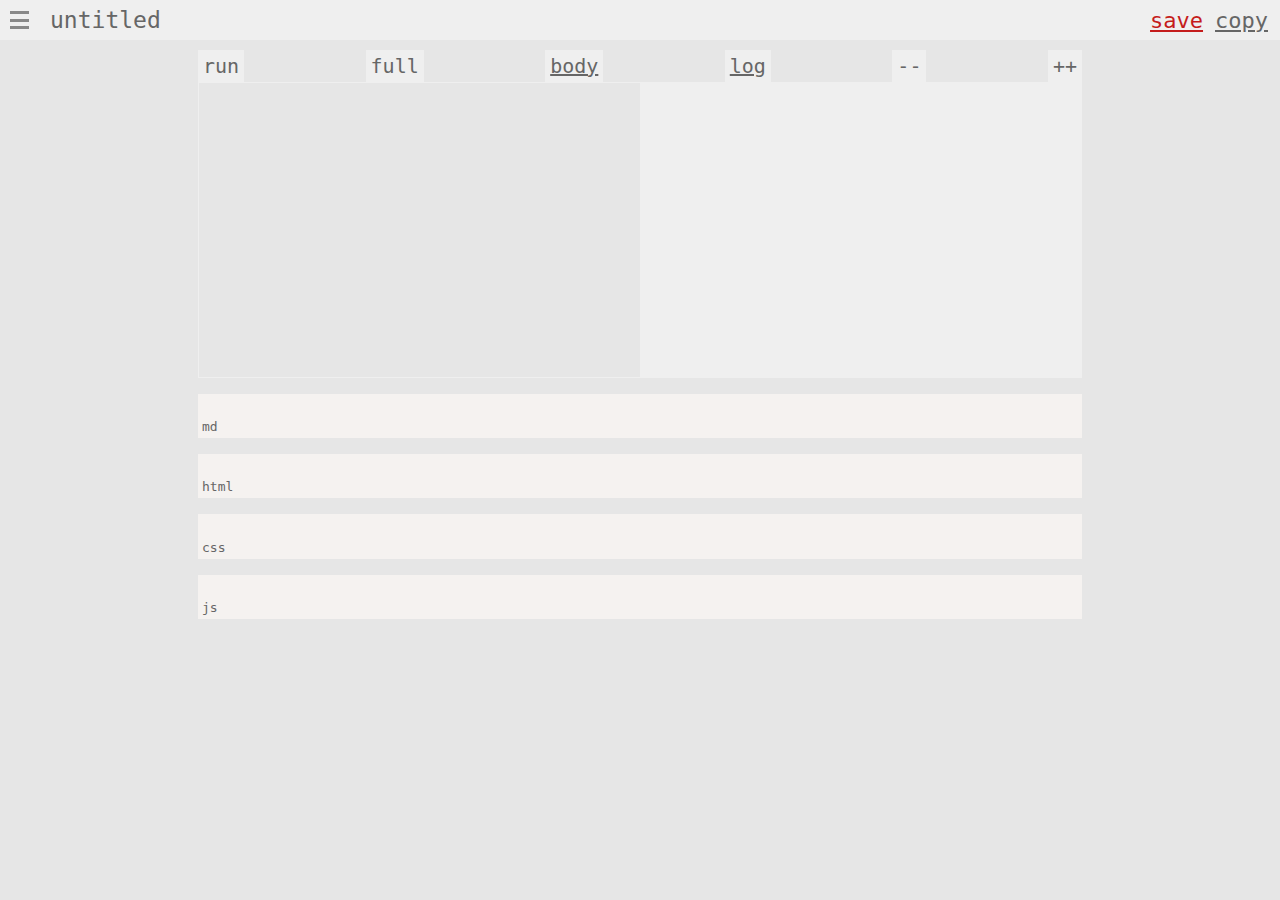
==== commit 64f41bf7: "remove dead code fullscreen menu" ====
--- a/index.html
+++ b/index.html
@@ -4,20 +4,20 @@
 
 	<head>
 	
-		<title>snippet</title>
+		<title>snippets</title>
 		
 		<meta http-equiv="content-type" content="text/html; charset=UTF-8">
 		<meta name="viewport" content="initial-scale=1, maximum-scale=5, width=device-width, height=device-height">
       
 		<!-- <meta http-equiv="Content-Security-Policy" content="default-src 'self'; script-src 'self' 'unsafe-inline'; style-src 'self' 'unsafe-inline'; img-src 'self' data:;"> -->
 
-		<link rel="manifest" href="snippet.json" crossorigin="use-credentials"/>
+		<link rel="manifest" href="snippets.json" crossorigin="use-credentials"/>
 
-		<meta name="description" content="snippet">
+		<meta name="description" content="snippets">
 		<meta name="theme-color" content="#000000"/>
 
 		<meta name="apple-mobile-web-app-capable" content="yes">
-		<meta name="apple-mobile-web-app-title" content="snippet">
+		<meta name="apple-mobile-web-app-title" content="snippets">
 		<meta name="apple-mobile-web-app-status-bar-style" content="black">
 
 		<link rel="icon" href="favicon.ico" />
@@ -53,7 +53,6 @@
 				<div class="menulists">
 					<ul class="menulist" role="menu"></ul>
 				</div>
-				<div class="moretools"></div>
 			</div>
 		</nav>
 
--- a/css/snippets.package.min.css
+++ b/css/snippets.package.min.css
@@ -1 +1 @@
-.snip{width:100%;min-width:320px;max-width:100%}.snip>span{width:100%;display:flex;align-items:center;justify-content:space-between;color:#666;font-size:20px;line-height:32px}.snip.full>span{display:none}.snip>span>div{cursor:pointer;padding:0 5px 0 5px;background-color:#efefef}.snip>span>div:nth-child(1)::before{content:"run";transition:color .3s ease-out}.snip>span>div:nth-child(1).ing::before{color:#07f}.snip>span>div:nth-child(2)::before{content:"full"}.snip.full>span>div:nth-child(2)::before{content:"back"}.snip>span>div:nth-child(3)::before{content:"body";text-decoration:underline}.snip.noone>span>div:nth-child(3)::before{text-decoration:none}.snip>span>div:nth-child(4)::before{content:"log";text-decoration:underline;transition:color .3s ease-out}.snip.nolog>span>div:nth-child(4)::before{text-decoration:none}.snip.nolog.err>span>div:nth-child(4){color:#c51c1c}.snip>span>div:nth-child(5)::before{content:"--"}.snip>span>div:nth-child(6)::before{content:"++"}.snip>div>a{position:absolute;right:0px;bottom:-21px;font-size:14px;line-height:22px;text-decoration:none;color:#666}.snip>div>a::after{content:"snipp.et"}.snip>div{position:relative;width:100%;height:100%;display:flex}.snip>div>iframe,.snip>div>div{box-sizing:border-box;flex:1;outline:none}.snip iframe{border:solid 1px #efefef}.snip.full>div>div{height:100% !important;min-height:100% !important}.snip.full iframe{height:100% !important;min-height:100% !important;border:none}.snip>div>div{background-color:#efefef;font-family:monospace,monospace;overflow:auto;white-space:pre;tab-size:4}.snip.full>div>div{max-height:100% !important}.snip>div>div>div{padding:.25rem;line-height:1rem}.snip.noone iframe{display:none !important}.snip.nolog>div>div{display:none !important}.snip>div>div>div>span{display:block;width:100%}.snip>div>div>div>span::before{color:#505050;content:attr(data-time);padding-right:.5rem}.snip-log{color:#666}.snip-warn{color:#ffae00}.snip-error{color:#c51c1c}@media(max-width: 640px){.snip>div{flex-direction:column}.snip>div>iframe,.snip>div>div{width:100%}}@media(prefers-color-scheme: dark){.snip>span>div{background-color:#2d2d2d;color:#999}.snip>div>iframe{border:solid 1px #2d2d2d}.snip>div>div{background-color:#2d2d2d}.snip>div>div>div>span::before{color:#707070}.snip-log{color:#999}}html{height:100%}body{padding:0;margin:0;overflow-y:scroll;font-family:monospace,monospace;touch-action:none;-webkit-text-size-adjust:100%;-webkit-tap-highlight-color:transparent;text-size-adjust:none;background-color:#e6e6e6}.header{position:fixed;top:0px;width:100%;height:40px;z-index:1000;display:flex;align-items:center;color:#666;background-color:#efefef;user-select:none}.content{width:100%;box-sizing:border-box;max-width:900px;margin:0 auto;padding:40px 8px 18px 8px}.snippet-title{padding-left:2px;padding-right:8px;color:#666;font-size:23px;background:none;border:none;font-family:inherit;outline:none;flex-basis:100%;min-width:0}.header>div:not(.space),.menutools>div,.moretools>div{cursor:pointer;margin-right:10px;color:#666;font-size:22px;text-decoration:underline}.header .space{height:100%;flex-basis:10%}.menutools,.moretools{height:40px;padding:8px;display:flex;align-items:center;justify-content:space-between}.create::after{content:"new"}.about::after{content:"about";text-decoration:underline}.save::after{content:"save"}.copy::after{content:"copy"}.share::after{content:"share"}.export::after{content:"dump"}.import::after{content:"load"}.yes{color:#017e01 !important}.no{color:#c51c1c !important}.wrap{margin-top:10px}.code{position:relative;margin-top:1em}.lang{position:absolute;left:4px;bottom:4px;pointer-events:none;font-size:13px;z-index:10;color:#666}pre.prism-live{padding-right:.5em}textarea.prism-live{overflow-y:hidden}.prism-live a{color:#666}.snip>div>a{display:none}.snip>div>iframe{user-select:none;-webkit-user-select:none}.cmds{margin:1em;margin-top:2em;display:flex;align-items:center;justify-content:space-between;color:#666;user-select:none}.cmd{cursor:pointer;font-size:large}.cmd.delete{display:flex}.cmd.delete::before{content:"delete"}.cmd.delete.del-yes::before{content:"confirm"}.cmd.delete .del-space{display:none;width:2em}.delete .del-no{display:none}.cmd.delete.del-yes .del-no,.cmd.delete.del-yes .del-space{display:inherit}.cmd.delete .del-no::before{content:"cancel"}.menu{position:fixed;top:40px;width:100%;max-width:480px;height:100%;box-sizing:border-box;padding-bottom:40px;z-index:10;white-space:nowrap;user-select:none}.menubtn{margin-left:4px;width:32px;height:32px;min-width:32px;background:linear-gradient(#888, #888),linear-gradient(#888, #888);background-position:center;background-size:70% 3px,3px 70%;background-repeat:no-repeat;transform:rotate(45deg)}.menubtn.hide{background:linear-gradient(#888, #888),linear-gradient(#888, #888),linear-gradient(#888, #888);background-position:50% 25%,50% 50%,50% 75%;background-size:60% 3px,60% 3px,60% 3px;background-repeat:no-repeat;transform:rotate(0deg)}.menuwrap{display:flex;flex-direction:column;width:100%;height:100%;background-color:#efefef}.menulists{flex:1;overflow-y:auto}.menulist{list-style-type:none;margin:0px;padding:8px}.menulist a,.about{text-decoration:none;font-size:22px;color:#666;user-drag:none;-webkit-user-drag:none}.menu.hide{display:none}.menulist.hide{display:none}::backdrop{background-color:#e6e6e6}::-webkit-scrollbar{width:6px;height:6px;background-color:#e8e8e8}::-webkit-scrollbar-thumb{width:4px;height:4px;background-color:#b8b8b8}::-webkit-scrollbar-button{display:none;width:0;height:0}::-webkit-scrollbar-corner{background-color:transparent}@media(prefers-color-scheme: dark){body{background-color:#171717}.header{background-color:#202020}.header>div:not(.space),.menutools>div,.moretools>div,.snippet-title{color:#999}.menuwrap{background-color:#202020}.menulist a,.about,.lang,.cmds{color:#999}::backdrop{background-color:#171717}::-webkit-scrollbar{background-color:#222}::-webkit-scrollbar-thumb{background-color:#444}}
+.snip{width:100%;min-width:320px;max-width:100%}.snip.full.force{position:fixed;z-index:500;background-color:#e6e6e6;top:0px;left:0px;width:100%;height:100%}.snip>span,.snip .back{width:100%;display:flex;align-items:center;justify-content:space-between;color:#666;font-size:20px;line-height:32px}.snip.full>span{display:none}.snip>span>div,.snip .back{cursor:pointer;padding:0 5px 0 5px;background-color:#efefef}.snip>span>div:nth-child(1)::before{content:"run";transition:color .3s ease-out}.snip>span>div:nth-child(1).ing::before{color:#07f}.snip>span>div:nth-child(2)::before{content:"full"}.snip .back{display:none;position:absolute;top:0px;right:0px;width:unset}.back::after{content:"back"}.snip.force .back{display:initial}.snip>span>div:nth-child(3)::before{content:"body";text-decoration:underline}.snip.noone>span>div:nth-child(3)::before{text-decoration:none}.snip>span>div:nth-child(4)::before{content:"log";text-decoration:underline;transition:color .3s ease-out}.snip.nolog>span>div:nth-child(4)::before{text-decoration:none}.snip.nolog.err>span>div:nth-child(4){color:#c51c1c}.snip>span>div:nth-child(5)::before{content:"--"}.snip>span>div:nth-child(6)::before{content:"++"}.snip>div>a{position:absolute;right:0px;bottom:-21px;font-size:14px;line-height:22px;text-decoration:none;color:#666}.snip>div>a::after{content:"snipp.et"}.snip>div{position:relative;width:100%;height:100%;display:flex}.snip>div>iframe,.snip>div>div{box-sizing:border-box;flex:1;outline:none}.snip iframe{border:solid 1px #efefef}.snip.full>div>div{height:100% !important;min-height:100% !important}.snip.full iframe{height:100% !important;min-height:100% !important;border:none}.snip>div>div{background-color:#efefef;font-family:monospace,monospace;overflow:auto;white-space:pre;tab-size:4}.snip.full>div>div{max-height:100% !important}.snip>div>div>div{padding:.25rem;line-height:1rem}.snip.noone iframe{display:none !important}.snip.nolog>div>div{display:none !important}.snip>div>div>div>span{display:block;width:100%}.snip>div>div>div>span::before{color:#505050;content:attr(data-time);padding-right:.5rem}.snip-log{color:#666}.snip-warn{color:#ffae00}.snip-error{color:#c51c1c}@media(max-width: 640px){.snip>div{flex-direction:column}.snip>div>iframe,.snip>div>div{width:100%}.snip.full>div>div{height:50% !important;min-height:50% !important}.snip.noone.full>div>div{height:100% !important;min-height:100% !important}.snip.full iframe{height:50% !important;min-height:50% !important}.snip.nolog.full iframe{height:100% !important;min-height:100% !important}}@media(prefers-color-scheme: dark){.snip.force{background-color:#2d2d2d}.snip>span>div{background-color:#2d2d2d;color:#999}.snip>div>iframe{border:solid 1px #2d2d2d}.snip>div>div{background-color:#2d2d2d}.snip>div>div>div>span::before{color:#707070}.snip-log{color:#999}}html{height:100%}body{padding:0;margin:0;overflow-y:scroll;font-family:monospace,monospace;touch-action:none;-webkit-text-size-adjust:100%;-webkit-tap-highlight-color:transparent;text-size-adjust:none;background-color:#e6e6e6}.header{position:fixed;top:0px;width:100%;height:40px;z-index:50;display:flex;align-items:center;color:#666;background-color:#efefef;user-select:none}.content{width:100%;box-sizing:border-box;max-width:900px;margin:0 auto;padding:40px 8px 18px 8px}.snippet-title{padding-left:2px;padding-right:8px;color:#666;font-size:23px;background:none;border:none;font-family:inherit;outline:none;flex-basis:100%;min-width:0;caret-color:#b8b8b8}.header>div:not(.space){margin-right:12px}.header>div:not(.space),.menutools>div{cursor:pointer;color:#666;font-size:22px;text-decoration:underline}.header .space{height:100%;flex-basis:10%}.menutools{height:40px;width:100%;max-width:480px;box-sizing:border-box;padding-right:12px;display:flex;align-items:center;justify-content:space-between}.create::after{content:"new"}.about::after{content:"about";text-decoration:underline}.save::after{content:"save"}.copy::after{content:"copy"}.share::after{content:"share"}.export::after{content:"dump"}.import::after{content:"load"}.yes{color:#017e01 !important}.no{color:#c51c1c !important}.wrap{margin-top:10px}.code{position:relative;margin-top:1em}.lang{position:absolute;left:4px;bottom:4px;pointer-events:none;font-size:13px;z-index:10;color:#666}pre.prism-live{padding-right:.5em}textarea.prism-live{overflow-y:hidden}.prism-live a{color:#666}.snip>div>a{display:none}.snip>div>iframe{user-select:none;-webkit-user-select:none}.cmds{margin:1em;margin-top:2em;display:flex;align-items:center;justify-content:space-between;color:#666;user-select:none}.cmd{cursor:pointer;font-size:large}.cmd.delete{display:flex}.cmd.delete::before{content:"delete"}.cmd.delete.del-yes::before{content:"confirm"}.cmd.delete .del-space{display:none;width:2em}.delete .del-no{display:none}.cmd.delete.del-yes .del-no,.cmd.delete.del-yes .del-space{display:inherit}.cmd.delete .del-no::before{content:"cancel"}.menu{position:fixed;top:0px;width:100%;height:100%;box-sizing:border-box;z-index:100;white-space:nowrap;user-select:none}.menubtn{margin-left:4px;width:32px;height:32px;min-width:32px;background:linear-gradient(#888, #888),linear-gradient(#888, #888),linear-gradient(#888, #888);background-position:50% 25%,50% 50%,50% 75%;background-size:60% 3px,60% 3px,60% 3px;background-repeat:no-repeat;transform:rotate(0deg)}.closebtn{margin-left:4px;width:32px;height:32px;background:linear-gradient(#888, #888),linear-gradient(#888, #888);background-position:center;background-size:70% 3px,3px 70%;background-repeat:no-repeat;transform:rotate(45deg)}.menuwrap{display:flex;flex-direction:column;width:100%;height:100%;background-color:#efefef}.menulists{flex:1;overflow-y:auto}.menulist{list-style-type:none;margin:0px;padding:8px}.menulist a,.about{text-decoration:none;font-size:22px;color:#666;user-drag:none;-webkit-user-drag:none}.menu.hide{display:none}.menulist.hide{display:none}::backdrop{background-color:#e6e6e6}::-webkit-scrollbar{width:6px;height:6px;background-color:#e8e8e8}::-webkit-scrollbar-thumb{width:4px;height:4px;background-color:#b8b8b8}::-webkit-scrollbar-button{display:none;width:0;height:0}::-webkit-scrollbar-corner{background-color:transparent}@media(prefers-color-scheme: dark){body{background-color:#171717}.header{background-color:#202020}.header>div:not(.space),.menutools>div,.moretools>div,.snippet-title{color:#999}.menuwrap{background-color:#202020}.menulist a,.about,.lang,.cmds{color:#999}::backdrop{background-color:#171717}::-webkit-scrollbar{background-color:#222}::-webkit-scrollbar-thumb{background-color:#444}}
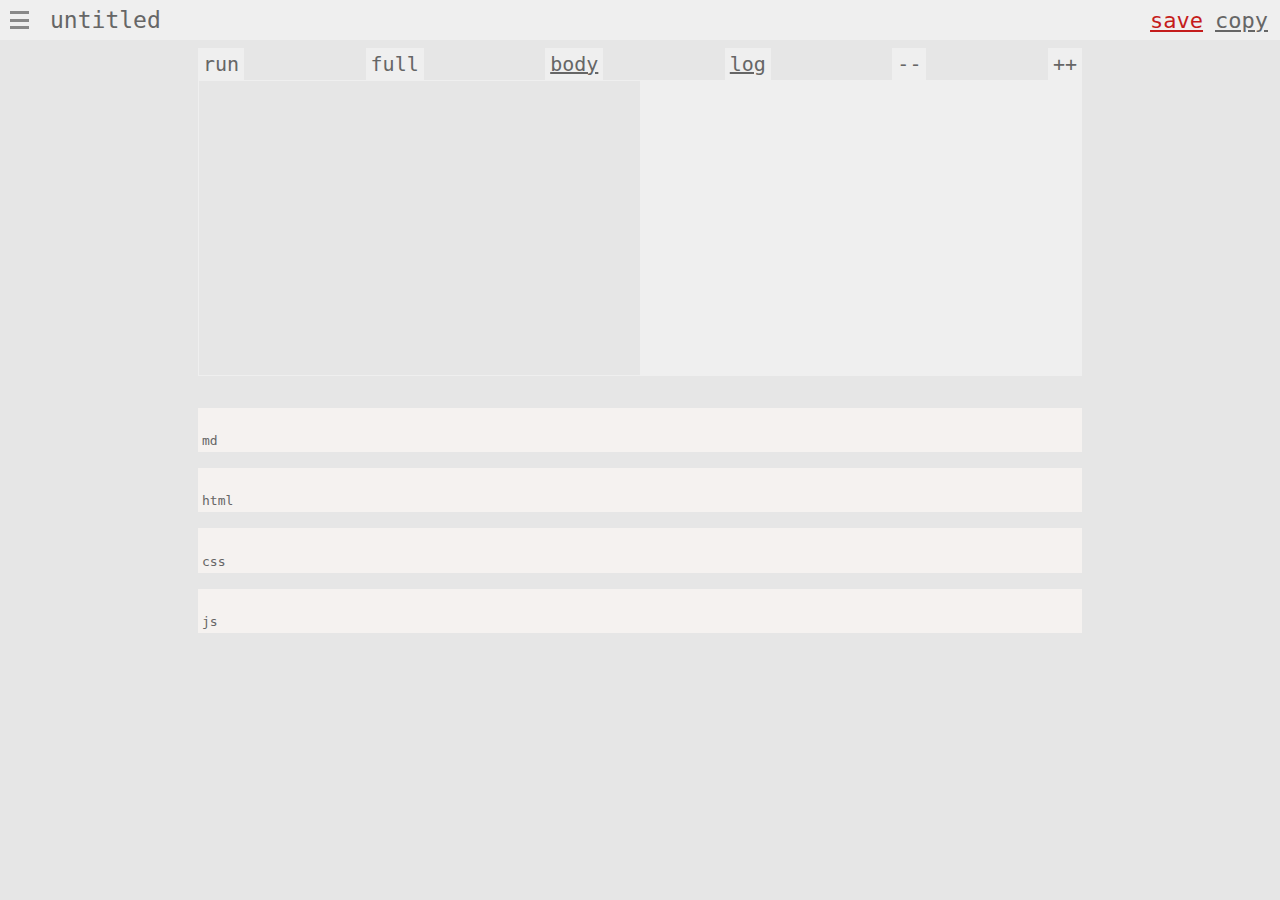
==== commit f5594814: "service worker class compile service worker caches closure externs share title test link preview tes" ====
--- a/index.html
+++ b/index.html
@@ -5,6 +5,7 @@
 	<head>
 	
 		<title>snippets</title>
+		<meta property="og:title" content="snippets">
 		
 		<meta http-equiv="content-type" content="text/html; charset=UTF-8">
 		<meta name="viewport" content="initial-scale=1, maximum-scale=5, width=device-width, height=device-height">
--- a/css/snippets.package.min.css
+++ b/css/snippets.package.min.css
@@ -1 +1 @@
-.snip{width:100%;min-width:320px;max-width:100%}.snip.full.force{position:fixed;z-index:500;background-color:#e6e6e6;top:0px;left:0px;width:100%;height:100%}.snip>span,.snip .back{width:100%;display:flex;align-items:center;justify-content:space-between;color:#666;font-size:20px;line-height:32px}.snip.full>span{display:none}.snip>span>div,.snip .back{cursor:pointer;padding:0 5px 0 5px;background-color:#efefef}.snip>span>div:nth-child(1)::before{content:"run";transition:color .3s ease-out}.snip>span>div:nth-child(1).ing::before{color:#07f}.snip>span>div:nth-child(2)::before{content:"full"}.snip .back{display:none;position:absolute;top:0px;right:0px;width:unset}.back::after{content:"back"}.snip.force .back{display:initial}.snip>span>div:nth-child(3)::before{content:"body";text-decoration:underline}.snip.noone>span>div:nth-child(3)::before{text-decoration:none}.snip>span>div:nth-child(4)::before{content:"log";text-decoration:underline;transition:color .3s ease-out}.snip.nolog>span>div:nth-child(4)::before{text-decoration:none}.snip.nolog.err>span>div:nth-child(4){color:#c51c1c}.snip>span>div:nth-child(5)::before{content:"--"}.snip>span>div:nth-child(6)::before{content:"++"}.snip>div>a{position:absolute;right:0px;bottom:-21px;font-size:14px;line-height:22px;text-decoration:none;color:#666}.snip>div>a::after{content:"snipp.et"}.snip>div{position:relative;width:100%;height:100%;display:flex}.snip>div>iframe,.snip>div>div{box-sizing:border-box;flex:1;outline:none}.snip iframe{border:solid 1px #efefef}.snip.full>div>div{height:100% !important;min-height:100% !important}.snip.full iframe{height:100% !important;min-height:100% !important;border:none}.snip>div>div{background-color:#efefef;font-family:monospace,monospace;overflow:auto;white-space:pre;tab-size:4}.snip.full>div>div{max-height:100% !important}.snip>div>div>div{padding:.25rem;line-height:1rem}.snip.noone iframe{display:none !important}.snip.nolog>div>div{display:none !important}.snip>div>div>div>span{display:block;width:100%}.snip>div>div>div>span::before{color:#505050;content:attr(data-time);padding-right:.5rem}.snip-log{color:#666}.snip-warn{color:#ffae00}.snip-error{color:#c51c1c}@media(max-width: 640px){.snip>div{flex-direction:column}.snip>div>iframe,.snip>div>div{width:100%}.snip.full>div>div{height:50% !important;min-height:50% !important}.snip.noone.full>div>div{height:100% !important;min-height:100% !important}.snip.full iframe{height:50% !important;min-height:50% !important}.snip.nolog.full iframe{height:100% !important;min-height:100% !important}}@media(prefers-color-scheme: dark){.snip.force{background-color:#2d2d2d}.snip>span>div{background-color:#2d2d2d;color:#999}.snip>div>iframe{border:solid 1px #2d2d2d}.snip>div>div{background-color:#2d2d2d}.snip>div>div>div>span::before{color:#707070}.snip-log{color:#999}}html{height:100%}body{padding:0;margin:0;overflow-y:scroll;font-family:monospace,monospace;touch-action:none;-webkit-text-size-adjust:100%;-webkit-tap-highlight-color:transparent;text-size-adjust:none;background-color:#e6e6e6}.header{position:fixed;top:0px;width:100%;height:40px;z-index:50;display:flex;align-items:center;color:#666;background-color:#efefef;user-select:none}.content{width:100%;box-sizing:border-box;max-width:900px;margin:0 auto;padding:40px 8px 18px 8px}.snippet-title{padding-left:2px;padding-right:8px;color:#666;font-size:23px;background:none;border:none;font-family:inherit;outline:none;flex-basis:100%;min-width:0;caret-color:#b8b8b8}.header>div:not(.space){margin-right:12px}.header>div:not(.space),.menutools>div{cursor:pointer;color:#666;font-size:22px;text-decoration:underline}.header .space{height:100%;flex-basis:10%}.menutools{height:40px;width:100%;max-width:480px;box-sizing:border-box;padding-right:12px;display:flex;align-items:center;justify-content:space-between}.create::after{content:"new"}.about::after{content:"about";text-decoration:underline}.save::after{content:"save"}.copy::after{content:"copy"}.share::after{content:"share"}.export::after{content:"dump"}.import::after{content:"load"}.yes{color:#017e01 !important}.no{color:#c51c1c !important}.wrap{margin-top:10px}.code{position:relative;margin-top:1em}.lang{position:absolute;left:4px;bottom:4px;pointer-events:none;font-size:13px;z-index:10;color:#666}pre.prism-live{padding-right:.5em}textarea.prism-live{overflow-y:hidden}.prism-live a{color:#666}.snip>div>a{display:none}.snip>div>iframe{user-select:none;-webkit-user-select:none}.cmds{margin:1em;margin-top:2em;display:flex;align-items:center;justify-content:space-between;color:#666;user-select:none}.cmd{cursor:pointer;font-size:large}.cmd.delete{display:flex}.cmd.delete::before{content:"delete"}.cmd.delete.del-yes::before{content:"confirm"}.cmd.delete .del-space{display:none;width:2em}.delete .del-no{display:none}.cmd.delete.del-yes .del-no,.cmd.delete.del-yes .del-space{display:inherit}.cmd.delete .del-no::before{content:"cancel"}.menu{position:fixed;top:0px;width:100%;height:100%;box-sizing:border-box;z-index:100;white-space:nowrap;user-select:none}.menubtn{margin-left:4px;width:32px;height:32px;min-width:32px;background:linear-gradient(#888, #888),linear-gradient(#888, #888),linear-gradient(#888, #888);background-position:50% 25%,50% 50%,50% 75%;background-size:60% 3px,60% 3px,60% 3px;background-repeat:no-repeat;transform:rotate(0deg)}.closebtn{margin-left:4px;width:32px;height:32px;background:linear-gradient(#888, #888),linear-gradient(#888, #888);background-position:center;background-size:70% 3px,3px 70%;background-repeat:no-repeat;transform:rotate(45deg)}.menuwrap{display:flex;flex-direction:column;width:100%;height:100%;background-color:#efefef}.menulists{flex:1;overflow-y:auto}.menulist{list-style-type:none;margin:0px;padding:8px}.menulist a,.about{text-decoration:none;font-size:22px;color:#666;user-drag:none;-webkit-user-drag:none}.menu.hide{display:none}.menulist.hide{display:none}::backdrop{background-color:#e6e6e6}::-webkit-scrollbar{width:6px;height:6px;background-color:#e8e8e8}::-webkit-scrollbar-thumb{width:4px;height:4px;background-color:#b8b8b8}::-webkit-scrollbar-button{display:none;width:0;height:0}::-webkit-scrollbar-corner{background-color:transparent}@media(prefers-color-scheme: dark){body{background-color:#171717}.header{background-color:#202020}.header>div:not(.space),.menutools>div,.moretools>div,.snippet-title{color:#999}.menuwrap{background-color:#202020}.menulist a,.about,.lang,.cmds{color:#999}::backdrop{background-color:#171717}::-webkit-scrollbar{background-color:#222}::-webkit-scrollbar-thumb{background-color:#444}}
+.snip{width:100%;min-width:320px;max-width:100%}.snip.full.force{position:fixed;z-index:500;background-color:#e6e6e6;top:0px;left:0px;width:100%;height:100%}.snip>span,.snip .back{width:100%;display:flex;align-items:center;justify-content:space-between;color:#666;font-size:20px;line-height:32px}.snip.full>span{display:none}.snip>span>div,.snip .back{cursor:pointer;padding:0 5px 0 5px;background-color:#efefef}.snip>span>div:nth-child(1)::before{content:"run";transition:color .3s ease-out}.snip>span>div:nth-child(1).ing::before{color:#07f}.snip>span>div:nth-child(2)::before{content:"full"}.snip .back{display:none;position:absolute;top:0px;right:0px;width:unset}.back::after{content:"back"}.snip.full.force .back{display:initial}.snip>span>div:nth-child(3)::before{content:"body";text-decoration:underline}.snip.noone>span>div:nth-child(3)::before{text-decoration:none}.snip>span>div:nth-child(4)::before{content:"log";text-decoration:underline;transition:color .3s ease-out}.snip.nolog>span>div:nth-child(4)::before{text-decoration:none}.snip.nolog.err>span>div:nth-child(4){color:#c51c1c}.snip>span>div:nth-child(5)::before{content:"--"}.snip>span>div:nth-child(6)::before{content:"++"}.snip>div>a{position:absolute;right:0px;bottom:-21px;font-size:14px;line-height:22px;text-decoration:none;color:#666}.snip>div>a::after{content:"snipp.et"}.snip>div{position:relative;width:100%;height:100%;display:flex}.snip>div>iframe,.snip>div>div{box-sizing:border-box;flex:1;outline:none}.snip iframe{border:solid 1px #efefef}.snip.full>div>div{height:100% !important;min-height:100% !important}.snip.full iframe{height:100% !important;min-height:100% !important;border:none}.snip>div>div{background-color:#efefef;font-family:monospace,monospace;overflow:auto;white-space:pre;tab-size:4}.snip.full>div>div{max-height:100% !important}.snip>div>div>div{padding:.25rem;line-height:1rem}.snip.noone iframe{display:none !important}.snip.nolog>div>div{display:none !important}.snip>div>div>div>span{display:block;width:100%}.snip>div>div>div>span::before{color:#505050;content:attr(data-time);padding-right:.5rem}.snip-log{color:#666}.snip-warn{color:#ffae00}.snip-error{color:#c51c1c}@media(max-width: 640px){.snip>div{flex-direction:column}.snip>div>iframe,.snip>div>div{width:100%}.snip.full>div>div{height:50% !important;min-height:50% !important}.snip.noone.full>div>div{height:100% !important;min-height:100% !important}.snip.full iframe{height:50% !important;min-height:50% !important}.snip.nolog.full iframe{height:100% !important;min-height:100% !important}}@media(prefers-color-scheme: dark){.snip.full.force{background-color:#222}.snip>span>div,.snip .back{background-color:#2d2d2d;color:#999}.snip>div>iframe{border:solid 1px #2d2d2d}.snip>div>div{background-color:#2d2d2d}.snip>div>div>div>span::before{color:#707070}.snip-log{color:#999}}html{height:100%}body{padding:0;margin:0;overflow-y:scroll;font-family:monospace,monospace;touch-action:none;-webkit-text-size-adjust:100%;-webkit-tap-highlight-color:transparent;text-size-adjust:none;background-color:#e6e6e6}.header{position:fixed;top:0px;width:100%;height:40px;z-index:50;display:flex;align-items:center;color:#666;background-color:#efefef;user-select:none}.content{width:100%;box-sizing:border-box;max-width:900px;margin:0 auto;padding:40px 8px 18px 8px}.snippet-title{padding-left:2px;padding-right:8px;color:#666;font-size:23px;background:none;border:none;font-family:inherit;outline:none;flex-basis:100%;min-width:0;caret-color:#b8b8b8}.header>div:not(.space){margin-right:12px}.header>div:not(.space),.menutools>div{cursor:pointer;color:#666;font-size:22px;text-decoration:underline}.header .space{height:100%;flex-basis:10%}.menutools{height:40px;width:100%;max-width:480px;box-sizing:border-box;padding-right:12px;display:flex;align-items:center;justify-content:space-between}.create::after{content:"new"}.about::after{content:"about";text-decoration:underline}.save::after{content:"save"}.copy::after{content:"copy"}.share::after{content:"share"}.open::after{content:"open"}.export::after{content:"dump"}.import::after{content:"load"}.yes{color:#017e01 !important}.no{color:#c51c1c !important}.wrap{margin-top:.5em;margin-bottom:2em}.lwrap{margin-top:1em}.code{position:relative}.lang{position:absolute;left:4px;bottom:4px;pointer-events:none;font-size:13px;z-index:10;color:#666}pre.prism-live{padding-right:.5em}textarea.prism-live{overflow-y:hidden}.prism-live a{color:#666}.snip>div>a{display:none}.snip>div>iframe{user-select:none;-webkit-user-select:none}.cmds{margin:1em;margin-top:1.5em;display:flex;align-items:center;justify-content:space-between;color:#666;user-select:none}.cmd{cursor:pointer;font-size:large}.cmd.more::before{content:"+code"}.cmd.delete{display:flex}.cmd.delete::before{content:"delete"}.cmd.delete.del-yes::before{content:"confirm"}.cmd.delete .del-space{display:none;width:2em}.delete .del-no{display:none}.cmd.delete.del-yes .del-no,.cmd.delete.del-yes .del-space{display:inherit}.cmd.delete .del-no::before{content:"cancel"}.menu{position:fixed;top:0px;width:100%;height:100%;box-sizing:border-box;z-index:100;white-space:nowrap;user-select:none}.menubtn{margin-left:4px;width:32px;height:32px;min-width:32px;background:linear-gradient(#888, #888),linear-gradient(#888, #888),linear-gradient(#888, #888);background-position:50% 25%,50% 50%,50% 75%;background-size:60% 3px,60% 3px,60% 3px;background-repeat:no-repeat;transform:rotate(0deg)}.closebtn{margin-left:4px;width:32px;height:32px;background:linear-gradient(#888, #888),linear-gradient(#888, #888);background-position:center;background-size:70% 3px,3px 70%;background-repeat:no-repeat;transform:rotate(45deg)}.menuwrap{display:flex;flex-direction:column;width:100%;height:100%;background-color:#efefef}.menulists{flex:1;overflow-y:auto}.menulist{list-style-type:none;margin:0px;padding:8px}.menulist a,.about{text-decoration:none;font-size:22px;color:#666;user-drag:none;-webkit-user-drag:none}.menu.hide{display:none}.menulist.hide{display:none}::backdrop{background-color:#e6e6e6}::-webkit-scrollbar{width:6px;height:6px;background-color:#e8e8e8}::-webkit-scrollbar-thumb{width:4px;height:4px;background-color:#b8b8b8}::-webkit-scrollbar-button{display:none;width:0;height:0}::-webkit-scrollbar-corner{background-color:transparent}@media(prefers-color-scheme: dark){body{background-color:#171717}.header{background-color:#202020}.header>div:not(.space),.menutools>div,.moretools>div,.snippet-title{color:#999}.menuwrap{background-color:#202020}.menulist a,.about,.lang,.cmds{color:#999}::backdrop{background-color:#171717}::-webkit-scrollbar{background-color:#222}::-webkit-scrollbar-thumb{background-color:#444}}
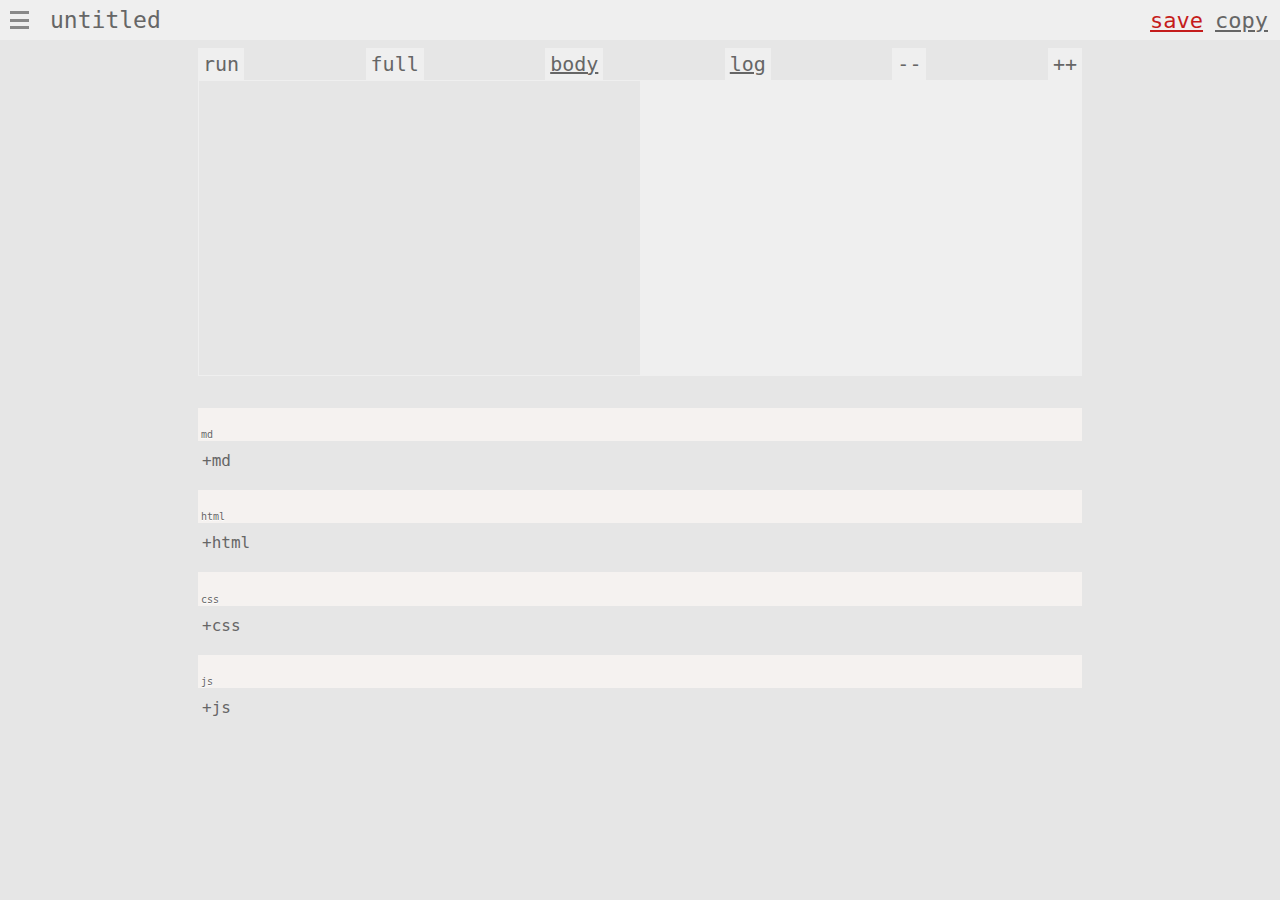
==== commit cdf40151: "forget about dynamic opengraph tags and message previews linked blocks" ====
--- a/index.html
+++ b/index.html
@@ -5,7 +5,6 @@
 	<head>
 	
 		<title>snippets</title>
-		<meta property="og:title" content="snippets">
 		
 		<meta http-equiv="content-type" content="text/html; charset=UTF-8">
 		<meta name="viewport" content="initial-scale=1, maximum-scale=5, width=device-width, height=device-height">
--- a/css/snippets.package.min.css
+++ b/css/snippets.package.min.css
@@ -1 +1 @@
-.snip{width:100%;min-width:320px;max-width:100%}.snip.full.force{position:fixed;z-index:500;background-color:#e6e6e6;top:0px;left:0px;width:100%;height:100%}.snip>span,.snip .back{width:100%;display:flex;align-items:center;justify-content:space-between;color:#666;font-size:20px;line-height:32px}.snip.full>span{display:none}.snip>span>div,.snip .back{cursor:pointer;padding:0 5px 0 5px;background-color:#efefef}.snip>span>div:nth-child(1)::before{content:"run";transition:color .3s ease-out}.snip>span>div:nth-child(1).ing::before{color:#07f}.snip>span>div:nth-child(2)::before{content:"full"}.snip .back{display:none;position:absolute;top:0px;right:0px;width:unset}.back::after{content:"back"}.snip.full.force .back{display:initial}.snip>span>div:nth-child(3)::before{content:"body";text-decoration:underline}.snip.noone>span>div:nth-child(3)::before{text-decoration:none}.snip>span>div:nth-child(4)::before{content:"log";text-decoration:underline;transition:color .3s ease-out}.snip.nolog>span>div:nth-child(4)::before{text-decoration:none}.snip.nolog.err>span>div:nth-child(4){color:#c51c1c}.snip>span>div:nth-child(5)::before{content:"--"}.snip>span>div:nth-child(6)::before{content:"++"}.snip>div>a{position:absolute;right:0px;bottom:-21px;font-size:14px;line-height:22px;text-decoration:none;color:#666}.snip>div>a::after{content:"snipp.et"}.snip>div{position:relative;width:100%;height:100%;display:flex}.snip>div>iframe,.snip>div>div{box-sizing:border-box;flex:1;outline:none}.snip iframe{border:solid 1px #efefef}.snip.full>div>div{height:100% !important;min-height:100% !important}.snip.full iframe{height:100% !important;min-height:100% !important;border:none}.snip>div>div{background-color:#efefef;font-family:monospace,monospace;overflow:auto;white-space:pre;tab-size:4}.snip.full>div>div{max-height:100% !important}.snip>div>div>div{padding:.25rem;line-height:1rem}.snip.noone iframe{display:none !important}.snip.nolog>div>div{display:none !important}.snip>div>div>div>span{display:block;width:100%}.snip>div>div>div>span::before{color:#505050;content:attr(data-time);padding-right:.5rem}.snip-log{color:#666}.snip-warn{color:#ffae00}.snip-error{color:#c51c1c}@media(max-width: 640px){.snip>div{flex-direction:column}.snip>div>iframe,.snip>div>div{width:100%}.snip.full>div>div{height:50% !important;min-height:50% !important}.snip.noone.full>div>div{height:100% !important;min-height:100% !important}.snip.full iframe{height:50% !important;min-height:50% !important}.snip.nolog.full iframe{height:100% !important;min-height:100% !important}}@media(prefers-color-scheme: dark){.snip.full.force{background-color:#222}.snip>span>div,.snip .back{background-color:#2d2d2d;color:#999}.snip>div>iframe{border:solid 1px #2d2d2d}.snip>div>div{background-color:#2d2d2d}.snip>div>div>div>span::before{color:#707070}.snip-log{color:#999}}html{height:100%}body{padding:0;margin:0;overflow-y:scroll;font-family:monospace,monospace;touch-action:none;-webkit-text-size-adjust:100%;-webkit-tap-highlight-color:transparent;text-size-adjust:none;background-color:#e6e6e6}.header{position:fixed;top:0px;width:100%;height:40px;z-index:50;display:flex;align-items:center;color:#666;background-color:#efefef;user-select:none}.content{width:100%;box-sizing:border-box;max-width:900px;margin:0 auto;padding:40px 8px 18px 8px}.snippet-title{padding-left:2px;padding-right:8px;color:#666;font-size:23px;background:none;border:none;font-family:inherit;outline:none;flex-basis:100%;min-width:0;caret-color:#b8b8b8}.header>div:not(.space){margin-right:12px}.header>div:not(.space),.menutools>div{cursor:pointer;color:#666;font-size:22px;text-decoration:underline}.header .space{height:100%;flex-basis:10%}.menutools{height:40px;width:100%;max-width:480px;box-sizing:border-box;padding-right:12px;display:flex;align-items:center;justify-content:space-between}.create::after{content:"new"}.about::after{content:"about";text-decoration:underline}.save::after{content:"save"}.copy::after{content:"copy"}.share::after{content:"share"}.open::after{content:"open"}.export::after{content:"dump"}.import::after{content:"load"}.yes{color:#017e01 !important}.no{color:#c51c1c !important}.wrap{margin-top:.5em;margin-bottom:2em}.lwrap{margin-top:1em}.code{position:relative}.lang{position:absolute;left:4px;bottom:4px;pointer-events:none;font-size:13px;z-index:10;color:#666}pre.prism-live{padding-right:.5em}textarea.prism-live{overflow-y:hidden}.prism-live a{color:#666}.snip>div>a{display:none}.snip>div>iframe{user-select:none;-webkit-user-select:none}.cmds{margin:1em;margin-top:1.5em;display:flex;align-items:center;justify-content:space-between;color:#666;user-select:none}.cmd{cursor:pointer;font-size:large}.cmd.more::before{content:"+code"}.cmd.delete{display:flex}.cmd.delete::before{content:"delete"}.cmd.delete.del-yes::before{content:"confirm"}.cmd.delete .del-space{display:none;width:2em}.delete .del-no{display:none}.cmd.delete.del-yes .del-no,.cmd.delete.del-yes .del-space{display:inherit}.cmd.delete .del-no::before{content:"cancel"}.menu{position:fixed;top:0px;width:100%;height:100%;box-sizing:border-box;z-index:100;white-space:nowrap;user-select:none}.menubtn{margin-left:4px;width:32px;height:32px;min-width:32px;background:linear-gradient(#888, #888),linear-gradient(#888, #888),linear-gradient(#888, #888);background-position:50% 25%,50% 50%,50% 75%;background-size:60% 3px,60% 3px,60% 3px;background-repeat:no-repeat;transform:rotate(0deg)}.closebtn{margin-left:4px;width:32px;height:32px;background:linear-gradient(#888, #888),linear-gradient(#888, #888);background-position:center;background-size:70% 3px,3px 70%;background-repeat:no-repeat;transform:rotate(45deg)}.menuwrap{display:flex;flex-direction:column;width:100%;height:100%;background-color:#efefef}.menulists{flex:1;overflow-y:auto}.menulist{list-style-type:none;margin:0px;padding:8px}.menulist a,.about{text-decoration:none;font-size:22px;color:#666;user-drag:none;-webkit-user-drag:none}.menu.hide{display:none}.menulist.hide{display:none}::backdrop{background-color:#e6e6e6}::-webkit-scrollbar{width:6px;height:6px;background-color:#e8e8e8}::-webkit-scrollbar-thumb{width:4px;height:4px;background-color:#b8b8b8}::-webkit-scrollbar-button{display:none;width:0;height:0}::-webkit-scrollbar-corner{background-color:transparent}@media(prefers-color-scheme: dark){body{background-color:#171717}.header{background-color:#202020}.header>div:not(.space),.menutools>div,.moretools>div,.snippet-title{color:#999}.menuwrap{background-color:#202020}.menulist a,.about,.lang,.cmds{color:#999}::backdrop{background-color:#171717}::-webkit-scrollbar{background-color:#222}::-webkit-scrollbar-thumb{background-color:#444}}
+.snip{width:100%;min-width:320px;max-width:100%}.snip.full.force{position:fixed;z-index:500;background-color:#e6e6e6;top:0px;left:0px;width:100%;height:100%}.snip>span,.snip .back{width:100%;display:flex;align-items:center;justify-content:space-between;color:#666;font-size:20px;line-height:32px}.snip.full>span{display:none}.snip>span>div,.snip .back{cursor:pointer;padding:0 5px 0 5px;background-color:#efefef}.snip>span>div:nth-child(1)::before{content:"run";transition:color .3s ease-out}.snip>span>div:nth-child(1).ing::before{color:#07f}.snip>span>div:nth-child(2)::before{content:"full"}.snip .back{display:none;position:absolute;top:0px;right:0px;width:unset}.back::after{content:"back"}.snip.full.force .back{display:initial}.snip>span>div:nth-child(3)::before{content:"body";text-decoration:underline}.snip.noone>span>div:nth-child(3)::before{text-decoration:none}.snip>span>div:nth-child(4)::before{content:"log";text-decoration:underline;transition:color .3s ease-out}.snip.nolog>span>div:nth-child(4)::before{text-decoration:none}.snip.nolog.err>span>div:nth-child(4){color:#c51c1c}.snip>span>div:nth-child(5)::before{content:"--"}.snip>span>div:nth-child(6)::before{content:"++"}.snip>div>a{position:absolute;right:0px;bottom:-21px;font-size:14px;line-height:22px;text-decoration:none;color:#666}.snip>div>a::after{content:"snipp.et"}.snip>div{position:relative;width:100%;height:100%;display:flex}.snip>div>iframe,.snip>div>div{box-sizing:border-box;flex:1;outline:none}.snip iframe{border:solid 1px #efefef}.snip.full>div>div{height:100% !important;min-height:100% !important}.snip.full iframe{height:100% !important;min-height:100% !important;border:none}.snip>div>div{background-color:#efefef;font-family:monospace,monospace;overflow:auto;white-space:pre;tab-size:4}.snip.full>div>div{max-height:100% !important}.snip>div>div>div{padding:.25rem;line-height:1rem}.snip.noone iframe{display:none !important}.snip.nolog>div>div{display:none !important}.snip>div>div>div>span{display:block;width:100%}.snip>div>div>div>span::before{color:#505050;content:attr(data-time);padding-right:.5rem}.snip-log{color:#666}.snip-warn{color:#ffae00}.snip-error{color:#c51c1c}@media(max-width: 640px){.snip>div{flex-direction:column}.snip>div>iframe,.snip>div>div{width:100%}.snip.full>div>div{height:50% !important;min-height:50% !important}.snip.noone.full>div>div{height:100% !important;min-height:100% !important}.snip.full iframe{height:50% !important;min-height:50% !important}.snip.nolog.full iframe{height:100% !important;min-height:100% !important}}@media(prefers-color-scheme: dark){.snip.full.force{background-color:#222}.snip>span>div,.snip .back{background-color:#2d2d2d;color:#999}.snip>div>iframe{border:solid 1px #2d2d2d}.snip>div>div{background-color:#2d2d2d}.snip>div>div>div>span::before{color:#707070}.snip-log{color:#999}}html{height:100%}body{padding:0;margin:0;overflow-y:scroll;font-family:monospace,monospace;touch-action:none;-webkit-text-size-adjust:100%;-webkit-tap-highlight-color:transparent;text-size-adjust:none;background-color:#e6e6e6}.header{position:fixed;top:0px;width:100%;height:40px;z-index:50;display:flex;align-items:center;color:#666;background-color:#efefef;user-select:none}.content{width:100%;box-sizing:border-box;max-width:900px;margin:0 auto;padding:40px 8px 18px 8px}.snippet-title{padding-left:2px;padding-right:8px;color:#666;font-size:23px;background:none;border:none;font-family:inherit;outline:none;flex-basis:100%;min-width:0;caret-color:#b8b8b8}.header>div:not(.spc){margin-right:12px}.header>div:not(.spc),.menutools>div{cursor:pointer;color:#666;font-size:22px;text-decoration:underline}.header .spc{height:100%;flex-basis:10%}.menutools{height:40px;width:100%;max-width:480px;box-sizing:border-box;padding-right:12px;display:flex;align-items:center;justify-content:space-between}.create::after{content:"new"}.about::after{content:"about";text-decoration:underline}.save::after{content:"save"}.copy::after{content:"copy"}.share::after{content:"share"}.open::after{content:"open"}.export::after{content:"dump"}.import::after{content:"load"}.yes{color:#017e01 !important}.no{color:#c51c1c !important}.wrap{padding-top:.5em;padding-bottom:1em}.ltool>div{padding:4px;display:inline-block}.code{position:relative;margin-top:1em}.ctool{display:flex;justify-content:space-between}.ctool>div{padding:4px}.spc{flex:1}.add::after{content:"+" attr(lang)}.code:not(:last-child) .add{display:none}.code:first-child .rem{display:none}.rem{display:flex;justify-content:space-between;gap:2em}.rem::after{content:"remove"}.rem div{display:none}.rem div:first-child::after{content:"confirm"}.rem div:last-child::after{content:"cancel"}.rem.ask::after{display:none}.rem.ask div{display:inline}.lang{position:absolute;left:3px;bottom:1px;pointer-events:none;font-size:10px;line-height:10px;color:#666}.lang::after{content:attr(lang)}.prism-live{padding-bottom:6px !important}pre.prism-live{padding-right:.5em}textarea.prism-live{overflow-x:scroll;overflow-y:hidden}.prism-live a{color:#666}.snip>div>a{display:none}.snip>div>iframe{user-select:none;-webkit-user-select:none}.cmds{margin:.6em;margin-top:1.5em;display:flex;align-items:center;justify-content:space-between;user-select:none}.cmd,.ver{cursor:pointer;font-size:1em;color:#666}.del{display:flex;justify-content:space-between;gap:2em}.del::after{content:"delete"}.del div{display:none}.del div:first-child::after{content:"confirm"}.del div:last-child::after{content:"cancel"}.del.ask::after{display:none}.del.ask div{display:inline}.menu{position:fixed;top:0px;width:100%;height:100%;box-sizing:border-box;z-index:100;white-space:nowrap;user-select:none}.menubtn{margin-left:4px;width:32px;height:32px;min-width:32px;background:linear-gradient(#888, #888),linear-gradient(#888, #888),linear-gradient(#888, #888);background-position:50% 25%,50% 50%,50% 75%;background-size:60% 3px,60% 3px,60% 3px;background-repeat:no-repeat;transform:rotate(0deg)}.closebtn{margin-left:4px;width:32px;height:32px;background:linear-gradient(#888, #888),linear-gradient(#888, #888);background-position:center;background-size:70% 3px,3px 70%;background-repeat:no-repeat;transform:rotate(45deg)}.menuwrap{display:flex;flex-direction:column;width:100%;height:100%;background-color:#efefef}.menulists{flex:1;overflow-y:auto}.menulist{list-style-type:none;margin:0px;padding:8px}.menulist a,.about{text-decoration:none;font-size:22px;color:#666;user-drag:none;-webkit-user-drag:none}.menu.hide{display:none}.menulist.hide{display:none}::backdrop{background-color:#e6e6e6}::-webkit-scrollbar{width:6px;height:6px;background-color:#e8e8e8}::-webkit-scrollbar-thumb{width:4px;height:4px;background-color:#b8b8b8}::-webkit-scrollbar-button{display:none;width:0;height:0}::-webkit-scrollbar-corner{background-color:transparent}@media(prefers-color-scheme: dark){body{background-color:#171717}.header{background-color:#202020}.header>div:not(.spc),.menutools>div,.snippet-title{color:#999}.menuwrap{background-color:#202020}.menulist a,.about,.lang,.cmd,.ver{color:#999}::backdrop{background-color:#171717}::-webkit-scrollbar{background-color:#222}::-webkit-scrollbar-thumb{background-color:#444}}
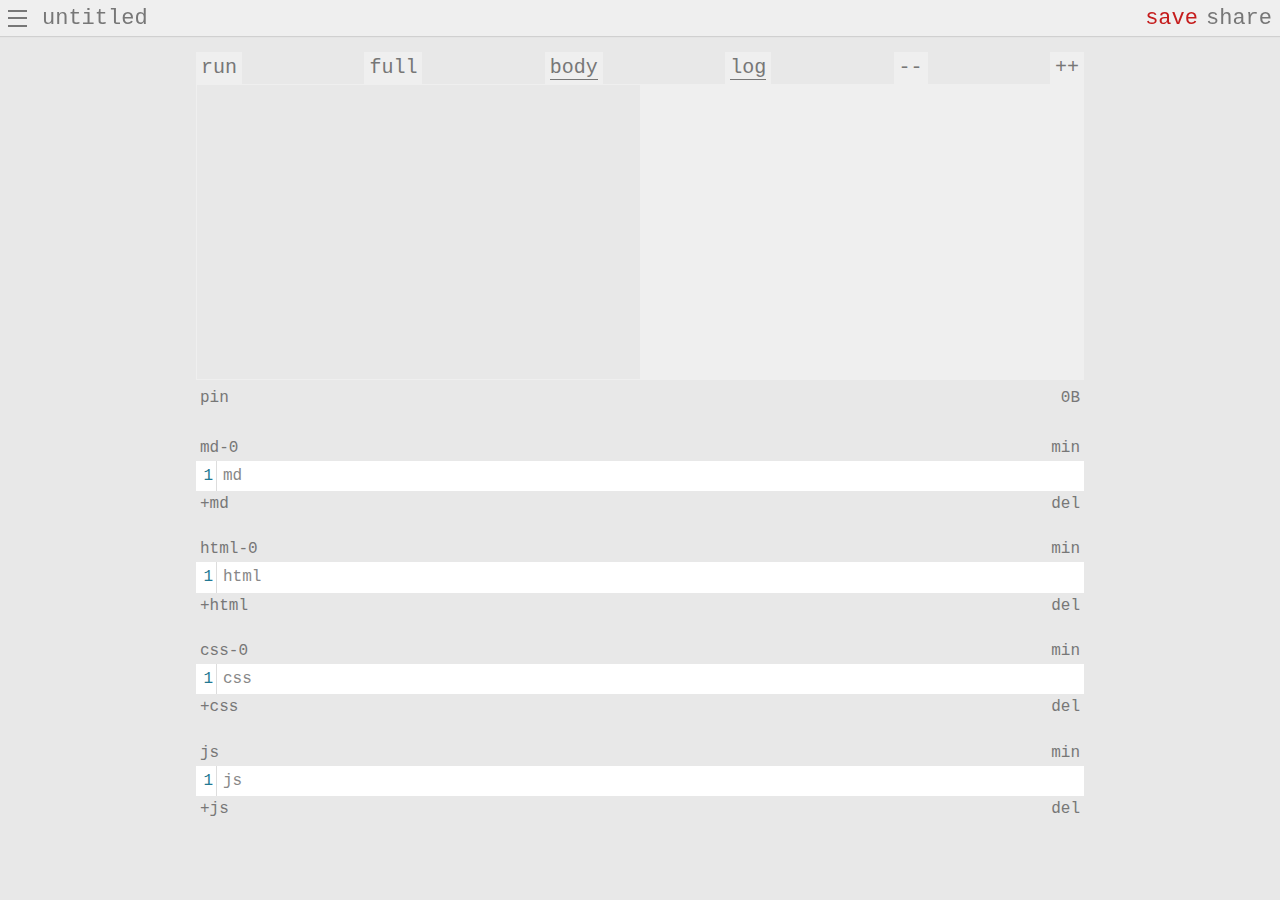
==== commit f47a3612: "standalone fixes menu search better cmd callbacks" ====
--- a/index.html
+++ b/index.html
@@ -16,6 +16,7 @@
 		<meta name="description" content="snippets">
 		<meta name="theme-color" content="#000000"/>
 
+		<meta name="mobile-web-app-capable" content="yes">
 		<meta name="apple-mobile-web-app-capable" content="yes">
 		<meta name="apple-mobile-web-app-title" content="snippets">
 		<meta name="apple-mobile-web-app-status-bar-style" content="black">
@@ -24,18 +25,9 @@
 		<link rel="shortcut icon" type="image/png" href="icon.png"/>
 		<link rel="apple-touch-icon" sizes="192x192" href="apple-touch-icon.png">
 
-		<link rel="stylesheet" href="css/lib/prism.min.css" media="(prefers-color-scheme: light)">
-		<link rel="stylesheet" href="css/lib/prism.dark.min.css" media="(prefers-color-scheme: dark)">
-		<link rel="stylesheet" href="css/lib/prism-live.css">
-
 		<link rel="stylesheet" href="css/snippets.package.min.css">
 		
-		<script src="js/lib/prism.min.js"></script>
-		<script src="js/lib/bliss.shy.min.js"></script>
-		<script src="js/lib/prism-live.js"></script>
-		<script src="js/lib/prism-live-markup.js"></script>
-		<script src="js/lib/prism-live-css.js"></script>
-		<script src="js/lib/prism-live-javascript.js"></script>
+		<script src="js/lib/editor.bundle.js"></script>
 
 		<script src="js/snippets.package.release.min.js"></script>
 		
@@ -47,9 +39,11 @@
 
 		<main class="content"></main>
 
-		<nav class="menu hide">
+		<nav class="menu none">
+			<div class="menumask"></div>
 			<div class="menuwrap">
 				<div class="menutools"></div>
+				<input class="menulook" type="search"/>
 				<div class="menulists">
 					<ul class="menulist" role="menu"></ul>
 				</div>
--- a/css/snippets.package.min.css
+++ b/css/snippets.package.min.css
@@ -1 +1 @@
-.snip{width:100%;min-width:320px;max-width:100%}.snip.full.force{position:fixed;z-index:500;background-color:#e6e6e6;top:0px;left:0px;width:100%;height:100%}.snip>span,.snip .back{width:100%;display:flex;align-items:center;justify-content:space-between;color:#666;font-size:20px;line-height:32px}.snip.full>span{display:none}.snip>span>div,.snip .back{cursor:pointer;padding:0 5px 0 5px;background-color:#efefef}.snip>span>div:nth-child(1)::before{content:"run";transition:color .3s ease-out}.snip>span>div:nth-child(1).ing::before{color:#07f}.snip>span>div:nth-child(2)::before{content:"full"}.snip .back{display:none;position:absolute;top:0px;right:0px;width:unset}.back::after{content:"back"}.snip.full.force .back{display:initial}.snip>span>div:nth-child(3)::before{content:"body";text-decoration:underline}.snip.noone>span>div:nth-child(3)::before{text-decoration:none}.snip>span>div:nth-child(4)::before{content:"log";text-decoration:underline;transition:color .3s ease-out}.snip.nolog>span>div:nth-child(4)::before{text-decoration:none}.snip.nolog.err>span>div:nth-child(4){color:#c51c1c}.snip>span>div:nth-child(5)::before{content:"--"}.snip>span>div:nth-child(6)::before{content:"++"}.snip>div>a{position:absolute;right:0px;bottom:-21px;font-size:14px;line-height:22px;text-decoration:none;color:#666}.snip>div>a::after{content:"snipp.et"}.snip>div{position:relative;width:100%;height:100%;display:flex}.snip>div>iframe,.snip>div>div{box-sizing:border-box;flex:1;outline:none}.snip iframe{border:solid 1px #efefef}.snip.full>div>div{height:100% !important;min-height:100% !important}.snip.full iframe{height:100% !important;min-height:100% !important;border:none}.snip>div>div{background-color:#efefef;font-family:monospace,monospace;overflow:auto;white-space:pre;tab-size:4}.snip.full>div>div{max-height:100% !important}.snip>div>div>div{padding:.25rem;line-height:1rem}.snip.noone iframe{display:none !important}.snip.nolog>div>div{display:none !important}.snip>div>div>div>span{display:block;width:100%}.snip>div>div>div>span::before{color:#505050;content:attr(data-time);padding-right:.5rem}.snip-log{color:#666}.snip-warn{color:#ffae00}.snip-error{color:#c51c1c}@media(max-width: 640px){.snip>div{flex-direction:column}.snip>div>iframe,.snip>div>div{width:100%}.snip.full>div>div{height:50% !important;min-height:50% !important}.snip.noone.full>div>div{height:100% !important;min-height:100% !important}.snip.full iframe{height:50% !important;min-height:50% !important}.snip.nolog.full iframe{height:100% !important;min-height:100% !important}}@media(prefers-color-scheme: dark){.snip.full.force{background-color:#222}.snip>span>div,.snip .back{background-color:#2d2d2d;color:#999}.snip>div>iframe{border:solid 1px #2d2d2d}.snip>div>div{background-color:#2d2d2d}.snip>div>div>div>span::before{color:#707070}.snip-log{color:#999}}html{height:100%}body{padding:0;margin:0;overflow-y:scroll;font-family:monospace,monospace;touch-action:none;-webkit-text-size-adjust:100%;-webkit-tap-highlight-color:transparent;text-size-adjust:none;background-color:#e6e6e6}.header{position:fixed;top:0px;width:100%;height:40px;z-index:50;display:flex;align-items:center;color:#666;background-color:#efefef;user-select:none}.content{width:100%;box-sizing:border-box;max-width:900px;margin:0 auto;padding:40px 8px 18px 8px}.snippet-title{padding-left:2px;padding-right:8px;color:#666;font-size:23px;background:none;border:none;font-family:inherit;outline:none;flex-basis:100%;min-width:0;caret-color:#b8b8b8}.header>div:not(.spc){margin-right:12px}.header>div:not(.spc),.menutools>div{cursor:pointer;color:#666;font-size:22px;text-decoration:underline}.header .spc{height:100%;flex-basis:10%}.menutools{height:40px;width:100%;max-width:480px;box-sizing:border-box;padding-right:12px;display:flex;align-items:center;justify-content:space-between}.create::after{content:"new"}.about::after{content:"about";text-decoration:underline}.save::after{content:"save"}.copy::after{content:"copy"}.share::after{content:"share"}.open::after{content:"open"}.export::after{content:"dump"}.import::after{content:"load"}.yes{color:#017e01 !important}.no{color:#c51c1c !important}.wrap{padding-top:.5em;padding-bottom:1em}.ltool>div{padding:4px;display:inline-block}.code{position:relative;margin-top:1em}.ctool{display:flex;justify-content:space-between}.ctool>div{padding:4px}.spc{flex:1}.add::after{content:"+" attr(lang)}.code:not(:last-child) .add{display:none}.code:first-child .rem{display:none}.rem{display:flex;justify-content:space-between;gap:2em}.rem::after{content:"remove"}.rem div{display:none}.rem div:first-child::after{content:"confirm"}.rem div:last-child::after{content:"cancel"}.rem.ask::after{display:none}.rem.ask div{display:inline}.lang{position:absolute;left:3px;bottom:1px;pointer-events:none;font-size:10px;line-height:10px;color:#666}.lang::after{content:attr(lang)}.prism-live{padding-bottom:6px !important}pre.prism-live{padding-right:.5em}textarea.prism-live{overflow-x:scroll;overflow-y:hidden}.prism-live a{color:#666}.snip>div>a{display:none}.snip>div>iframe{user-select:none;-webkit-user-select:none}.cmds{margin:.6em;margin-top:1.5em;display:flex;align-items:center;justify-content:space-between;user-select:none}.cmd,.ver{cursor:pointer;font-size:1em;color:#666}.del{display:flex;justify-content:space-between;gap:2em}.del::after{content:"delete"}.del div{display:none}.del div:first-child::after{content:"confirm"}.del div:last-child::after{content:"cancel"}.del.ask::after{display:none}.del.ask div{display:inline}.menu{position:fixed;top:0px;width:100%;height:100%;box-sizing:border-box;z-index:100;white-space:nowrap;user-select:none}.menubtn{margin-left:4px;width:32px;height:32px;min-width:32px;background:linear-gradient(#888, #888),linear-gradient(#888, #888),linear-gradient(#888, #888);background-position:50% 25%,50% 50%,50% 75%;background-size:60% 3px,60% 3px,60% 3px;background-repeat:no-repeat;transform:rotate(0deg)}.closebtn{margin-left:4px;width:32px;height:32px;background:linear-gradient(#888, #888),linear-gradient(#888, #888);background-position:center;background-size:70% 3px,3px 70%;background-repeat:no-repeat;transform:rotate(45deg)}.menuwrap{display:flex;flex-direction:column;width:100%;height:100%;background-color:#efefef}.menulists{flex:1;overflow-y:auto}.menulist{list-style-type:none;margin:0px;padding:8px}.menulist a,.about{text-decoration:none;font-size:22px;color:#666;user-drag:none;-webkit-user-drag:none}.menu.hide{display:none}.menulist.hide{display:none}::backdrop{background-color:#e6e6e6}::-webkit-scrollbar{width:6px;height:6px;background-color:#e8e8e8}::-webkit-scrollbar-thumb{width:4px;height:4px;background-color:#b8b8b8}::-webkit-scrollbar-button{display:none;width:0;height:0}::-webkit-scrollbar-corner{background-color:transparent}@media(prefers-color-scheme: dark){body{background-color:#171717}.header{background-color:#202020}.header>div:not(.spc),.menutools>div,.snippet-title{color:#999}.menuwrap{background-color:#202020}.menulist a,.about,.lang,.cmd,.ver{color:#999}::backdrop{background-color:#171717}::-webkit-scrollbar{background-color:#222}::-webkit-scrollbar-thumb{background-color:#444}}
+:root{--font: "Courier New", Courier, monospace;--head: 36px;--back: #E8E8E8;--over: #EFEFEF;--text: #777777;--lite: #505050}@media(prefers-color-scheme: dark){:root{--back: #171717;--over: #202020;--text: #999999;--lite: #707070}}.snip{width:100%;min-width:320px;max-width:100%}.snip.full{padding-bottom:0em}.snip.full.force{position:fixed;z-index:500;background-color:var(--back);top:0px;left:0px;width:100%;height:100%}.snip>span,.snip .back{width:100%;display:flex;align-items:center;justify-content:space-between;color:var(--text);font-size:20px;line-height:32px}.snip.full>span{display:none}.snip>span>div,.snip .back{cursor:pointer;padding:0 5px 0 5px;background-color:var(--over)}.snip>span>div:nth-child(1)::before{content:"run";transition:color .22s ease-out}.snip>span>div:nth-child(1).ing::before{color:#07f}.snip>span>div:nth-child(2)::before{content:"full"}.snip .back{display:none;position:absolute;top:0px;right:0px;width:unset}.back::after{content:"back"}.snip.full.force .back{display:initial}.snip>span>div:nth-child(3)::before{content:"body";border-bottom:solid 1px}.snip.noone>span>div:nth-child(3)::before{border:none}.snip>span>div:nth-child(4)::before{content:"log";border-bottom:solid 1px;transition:color .22s ease-out}.snip.nolog>span>div:nth-child(4)::before{border:none}.snip.nolog.err>span>div:nth-child(4){color:#c51c1c}.snip>span>div:nth-child(5)::before{content:"--"}.snip>span>div:nth-child(6)::before{content:"++"}.snip>div>a{position:absolute;right:0px;bottom:-11px;font-size:10px;line-height:10px;text-decoration:none;color:var(--text)}.snip>div>a::after{content:"nicopowa.com"}.snip>div{position:relative;width:100%;height:100%;display:flex}.snip .frame,.snip .cons{box-sizing:border-box;flex:1;outline:none}.snip .frame{position:relative;border:solid 1px var(--over)}.snip .frame iframe{position:absolute;box-sizing:border-box;width:100%;height:100%;border:none}.snip.full .cons{height:100% !important;min-height:100% !important;max-height:100% !important}.snip.full .frame{height:100% !important;min-height:100% !important;border:none}.snip .cons{background-color:var(--over);font-family:var(--font);overflow:auto;white-space:pre;tab-size:4}.snip .cons>div{padding:.25em;line-height:1em}.snip.noone .frame{display:none !important}.snip.nolog .cons{display:none !important}.snip .cons>div>span{display:block;width:100%;-webkit-user-select:all;user-select:all}.snip .cons>div>span::before{color:var(--lite);content:attr(data-time);padding-right:.5em}.snip-log{color:var(--text)}.snip-warn{color:#ffae00}.snip-error{color:#c51c1c}@media(max-width: 640px){.snip>div{flex-direction:column}.snip .frame,.snip .cons{width:100%}.snip.full .cons{height:50% !important;min-height:50% !important}.snip.noone.full .cons{height:100% !important;min-height:100% !important}.snip.full .frame{height:50% !important;min-height:50% !important}.snip.nolog.full .frame{height:100% !important;min-height:100% !important}}:root{--font: "Courier New", Courier, monospace;--head: 36px;--back: #e8e8e8;--over: #EFEFEF;--text: #777777;--shad: 0px 1px 1px 0px;--adow: rgba(0, 0, 0, 0.1);--mask: rgba(232, 232, 232, 0.55)}@media(prefers-color-scheme: dark){:root{--back: #171717;--over: #202020;--text: #999999;--shad: 0px 1px 1px 0px;--adow: rgba(0, 0, 0, 0.16);--mask: rgba(0, 0, 0, 0.55)}}html{height:100%;touch-action:pan-y}body{width:100%;padding:0;margin:0;overflow-y:scroll;touch-action:pan-y;overscroll-behavior-x:none;-webkit-text-size-adjust:100%;-webkit-tap-highlight-color:transparent;text-size-adjust:none;font-family:var(--font);color:var(--text);background-color:var(--back)}.stand{padding-bottom:2.2em}.hide{display:none}.spc{flex-grow:1}.header{position:fixed;box-sizing:border-box;top:0px;width:100%;height:var(--head);z-index:50;display:flex;align-items:center;padding-left:2px;padding-right:8px;color:var(--text);background-color:var(--over);font-size:22px;-webkit-user-select:none;user-select:none;-webkit-box-shadow:var(--shad) var(--adow);-moz-box-shadow:var(--shad) var(--adow);box-shadow:var(--shad) var(--adow)}.header .nnm{padding-left:4px;white-space:nowrap;overflow:hidden;text-overflow:ellipsis;cursor:pointer}.header .cmd{margin-left:8px}.menutools{height:var(--head);width:100%;max-width:480px;box-sizing:border-box;padding-right:12px;display:flex;align-items:center;justify-content:space-between}.new::after{content:"new"}.abt::after{content:"about"}.sav::after{content:"save"}.snd::after{content:"share"}.open::after{content:"open"}.dmp::after{content:"dump"}.imp::after{content:"load"}.menulook{box-sizing:border-box;padding-left:8px;margin-top:4px;margin-bottom:8px;font-size:23px;background:none;border:none;font-family:inherit;outline:none;min-width:0;color:var(--text);caret-color:var(--text)}.menulook::placeholder{opacity:.6}.yes{color:#017e01 !important}.no{color:#c51c1c !important}.content{width:100%;box-sizing:border-box;max-width:900px;margin:0 auto;padding:var(--head) 6px 18px 6px}.wrap{padding-top:1em}.wrap.stick{position:sticky;top:var(--head);z-index:2;background-color:var(--back)}.pin::after{content:"pin"}.wrap.stick .snip+.cmds .pin::after{content:"unpin"}.bloc{margin-top:1.2em}.chead{display:flex;justify-content:space-between}.bloc.clps .chead{background-color:var(--over)}.chead>div{padding:4px;flex-basis:100%;display:flex;justify-content:center}.chead>div:first-child{justify-content:start}.bloc.clps .chead>div:first-child .cmd{width:100%;text-align:center;font-size:1.27em;line-height:1.1}.chead>div:last-child{justify-content:end}.tog::after{content:"min"}.ctool{display:flex}.ctool>div{padding:4px;flex-basis:100%;display:flex;justify-content:center}.ctool>div:first-child{justify-content:start}.ctool>div:last-child{justify-content:end}.add::after{content:"+" attr(lang)}.bloc.clps .tog::after{content:"show"}.bloc.clps div:has(>div.tog){display:none}.bloc.clps .rem{display:none}.bloc.clps .code{display:none}.bloc:not(:last-child) .add{display:none}.rem{display:flex;justify-content:space-between;gap:1.3em}.rem.ask .rem-ask{display:none}.rem-ask::after{content:"del"}.rem-yes,.rem-no{display:none}.rem-yes::after{content:"confirm"}.rem-no::after{content:"cancel"}.rem.ask::after{display:none}.rem.ask div{display:inline}.cm-editor{outline:none !important}.snip>div>a{display:none}.snip>div>iframe{user-select:none;-webkit-user-select:none;touch-action:pan-y}.cmds{padding-top:.3em;padding-bottom:.3em;display:flex;align-items:center;user-select:none}.cmd{cursor:pointer;font-size:1em}.cmds>div{padding:4px;flex-basis:100%;display:flex;justify-content:center}.cmds>div:first-child{justify-content:start}.cmds>div:last-child{justify-content:end}.cmds:not(.store) .ver,.cmds:not(.store) .del{display:none}.cmds.down{margin-top:1.7em}.del{display:flex;justify-content:space-between;gap:1.3em}.del.ask .del-ask{display:none}.del-ask::after{content:"delete"}.del-yes,.del-no{display:none}.del-yes::after{content:"confirm"}.del-no::after{content:"cancel"}.del.ask::after{display:none}.del.ask div{display:inline}.menu{position:fixed;top:0px;width:100%;height:100%;box-sizing:border-box;z-index:100;white-space:nowrap;user-select:none;font-size:22px}.menubtn{width:32px;height:32px;min-width:32px;background:linear-gradient(var(--text), var(--text)),linear-gradient(var(--text), var(--text)),linear-gradient(var(--text), var(--text));background-position:50% 25%,50% 50%,50% 75%;background-size:60% 2px,60% 2px,60% 2px;background-repeat:no-repeat;transform:rotate(0deg);cursor:pointer}.closebtn{margin-left:4px;width:32px;height:32px;background:linear-gradient(var(--text), var(--text)),linear-gradient(var(--text), var(--text));background-position:center;background-size:70% 2px,2px 70%;background-repeat:no-repeat;transform:rotate(45deg);cursor:pointer}.menumask{position:absolute;width:100%;height:100%;top:0px;background-color:var(--mask)}.menuwrap{position:absolute;display:flex;flex-direction:column;width:100%;max-width:480px;height:100%;background-color:var(--over)}.menulists{flex:1;overflow-y:auto;overscroll-behavior:contain}.menulist{list-style-type:none;margin:0px;padding:8px}.menulist a{text-decoration:none;color:var(--text);-webkit-user-drag:none}.menu.none{display:none}.menulist.none{display:none}.popwrap{position:fixed;left:0px;top:0px;width:100vw;height:100vh;z-index:1000;display:flex;justify-content:center;align-items:center;background-color:var(--mask);font-size:22px}.popmod{max-width:480px;box-sizing:border-box;padding:.6em .4em;display:flex;flex-direction:column;gap:1em;justify-content:center;align-items:center;background-color:var(--back)}.asktext{font-size:22px;background:none;border:none;font-family:inherit;outline:none;min-width:0;text-align:center;color:var(--text);caret-color:var(--text)}.popbtns{display:flex;gap:2em}.popbtns div{cursor:pointer}.popno::after{content:"cancel"}.popok::after{content:"rename"}.popgo::after{content:"confirm"}::backdrop{background-color:var(--back)}::-webkit-scrollbar{width:6px;height:6px;background-color:#e8e8e8}::-webkit-scrollbar-thumb{width:4px;height:4px;background-color:#b8b8b8}::-webkit-scrollbar-button{display:none;width:0;height:0}::-webkit-scrollbar-corner{background-color:transparent}@media(prefers-color-scheme: dark){::-webkit-scrollbar{background-color:#222}::-webkit-scrollbar-thumb{background-color:#444}}
